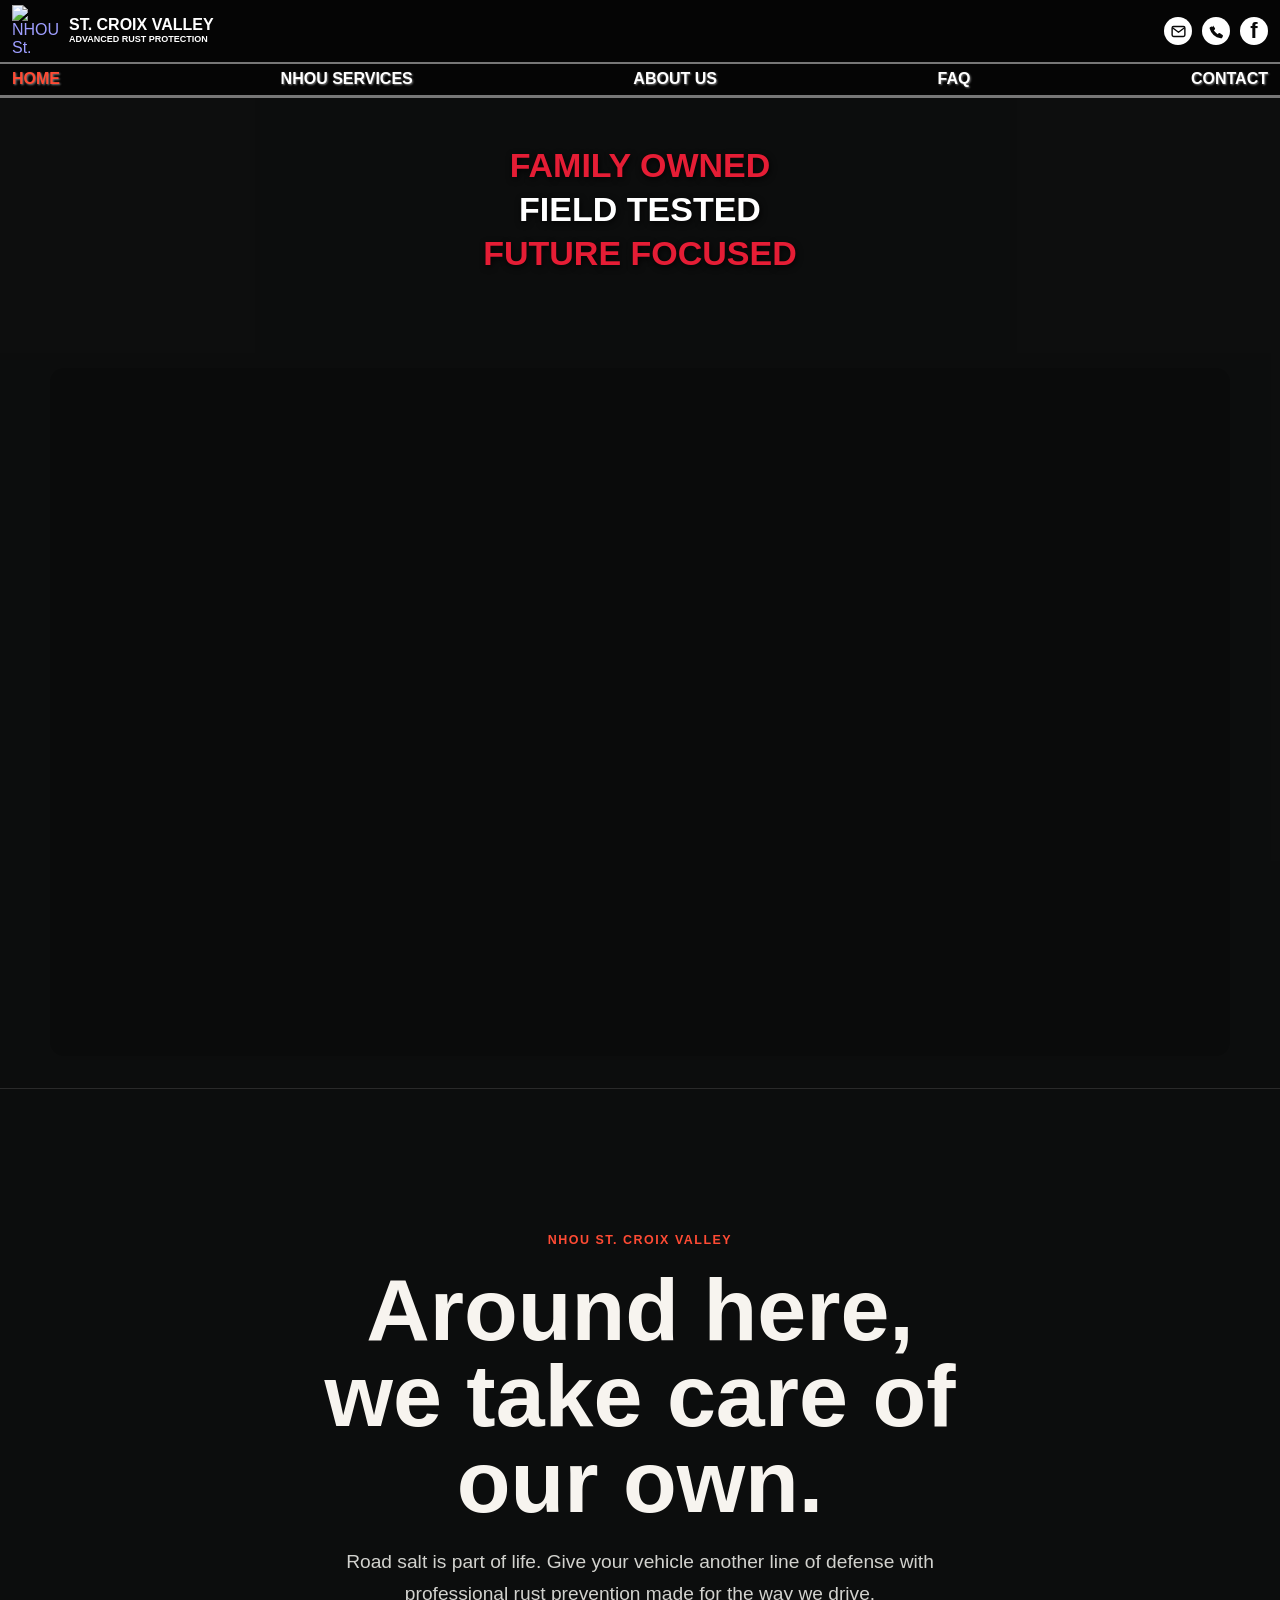
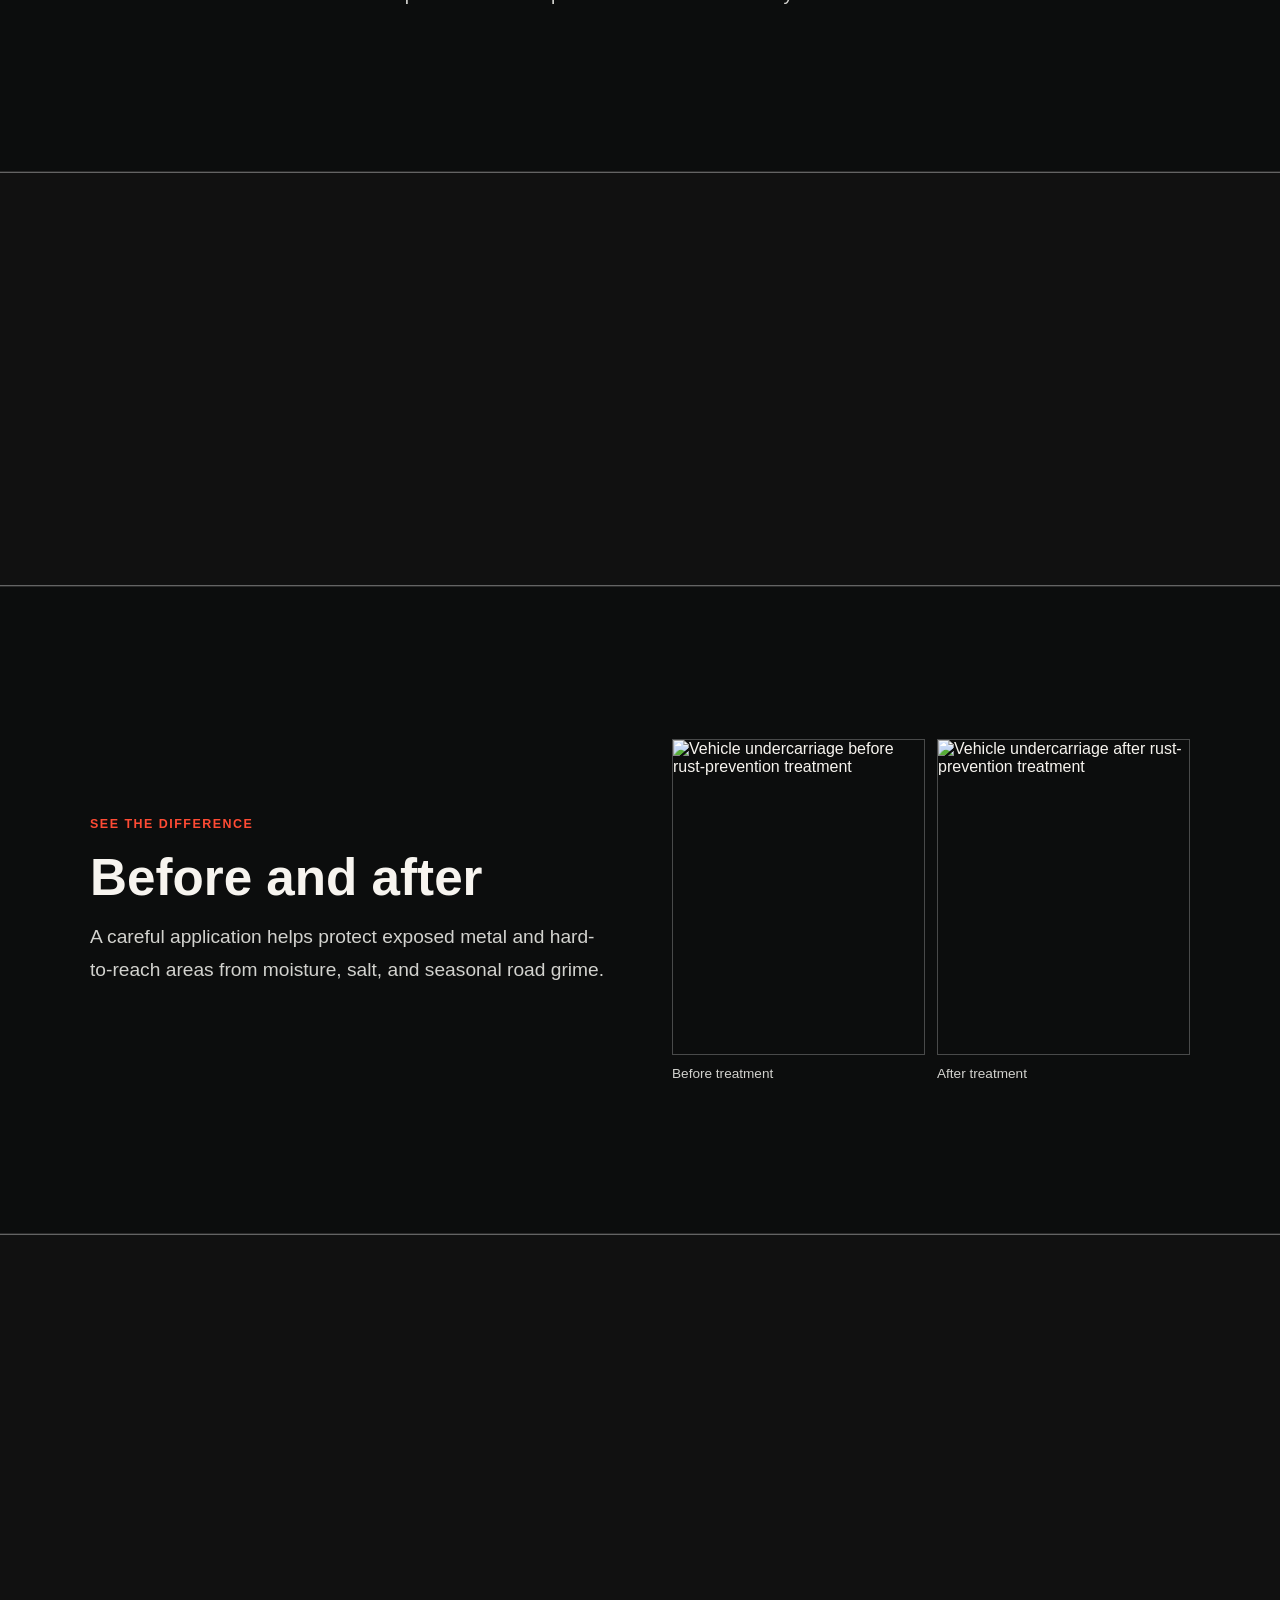
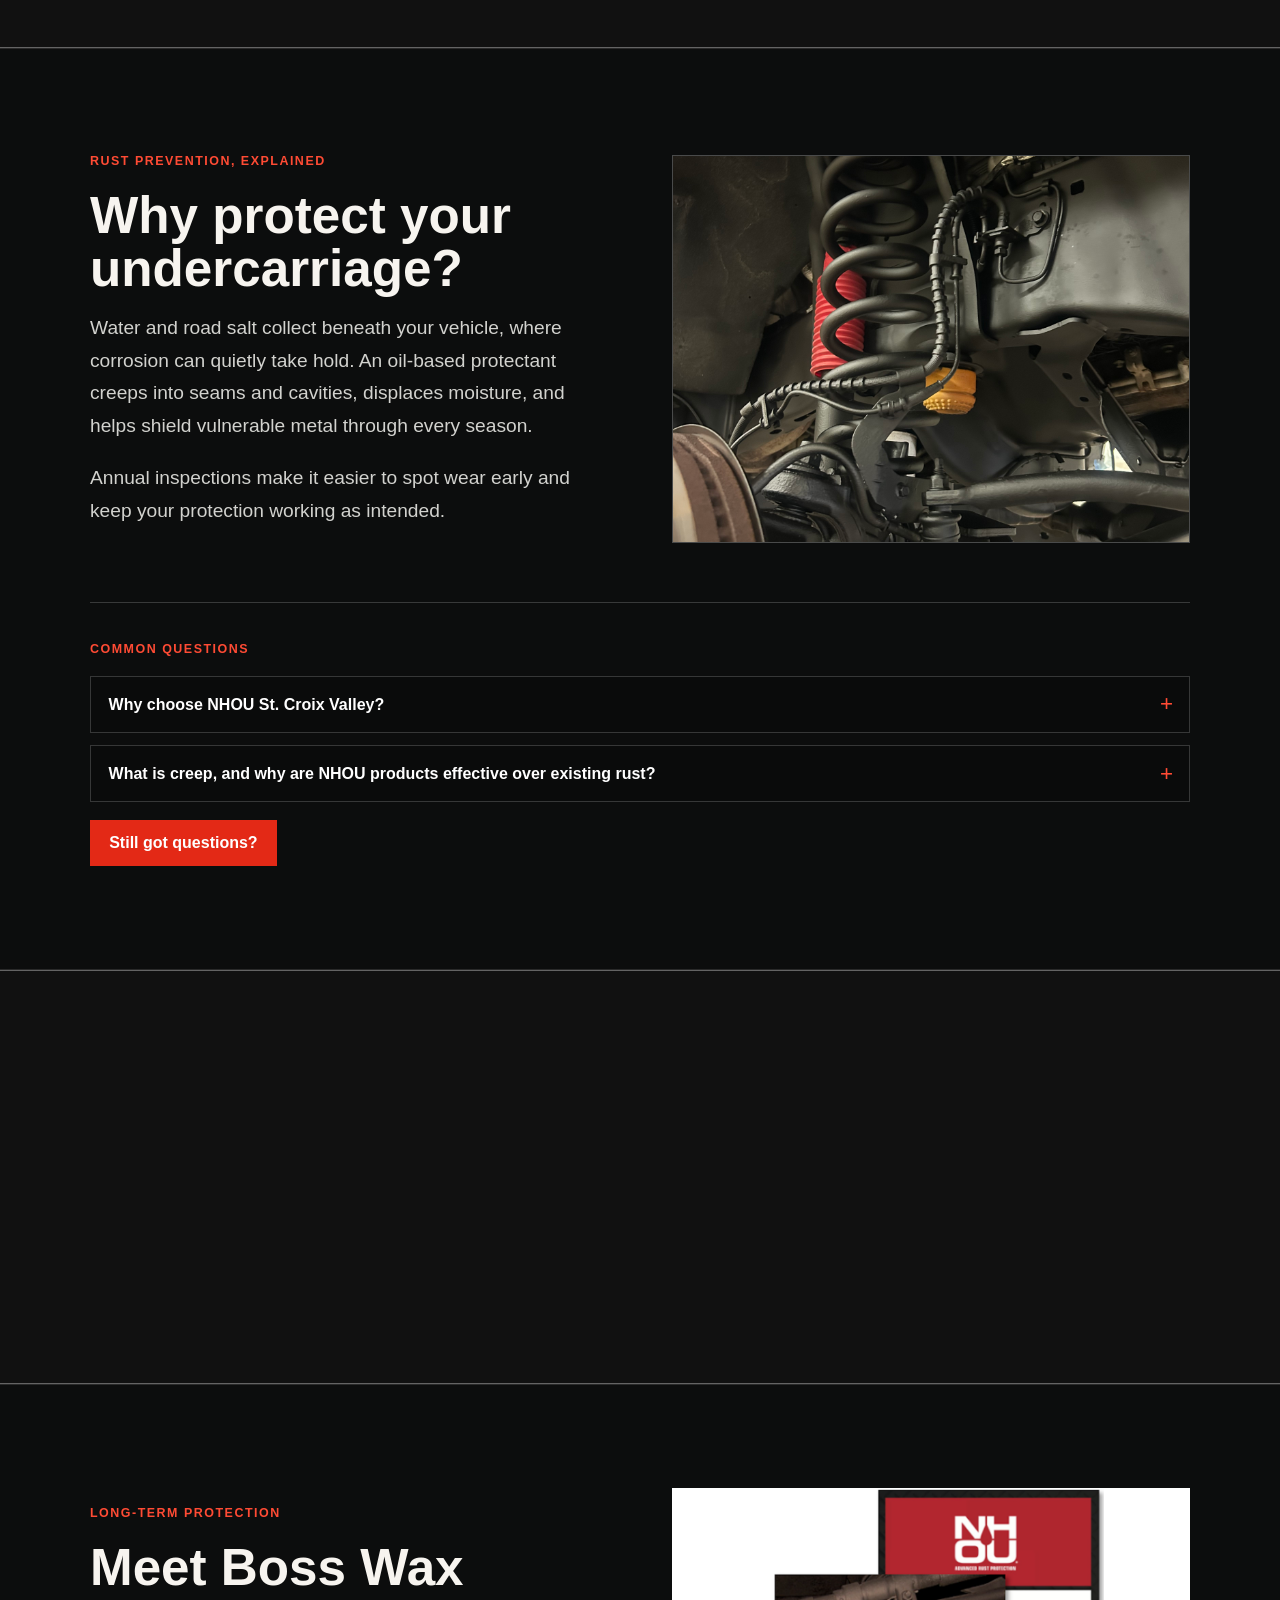
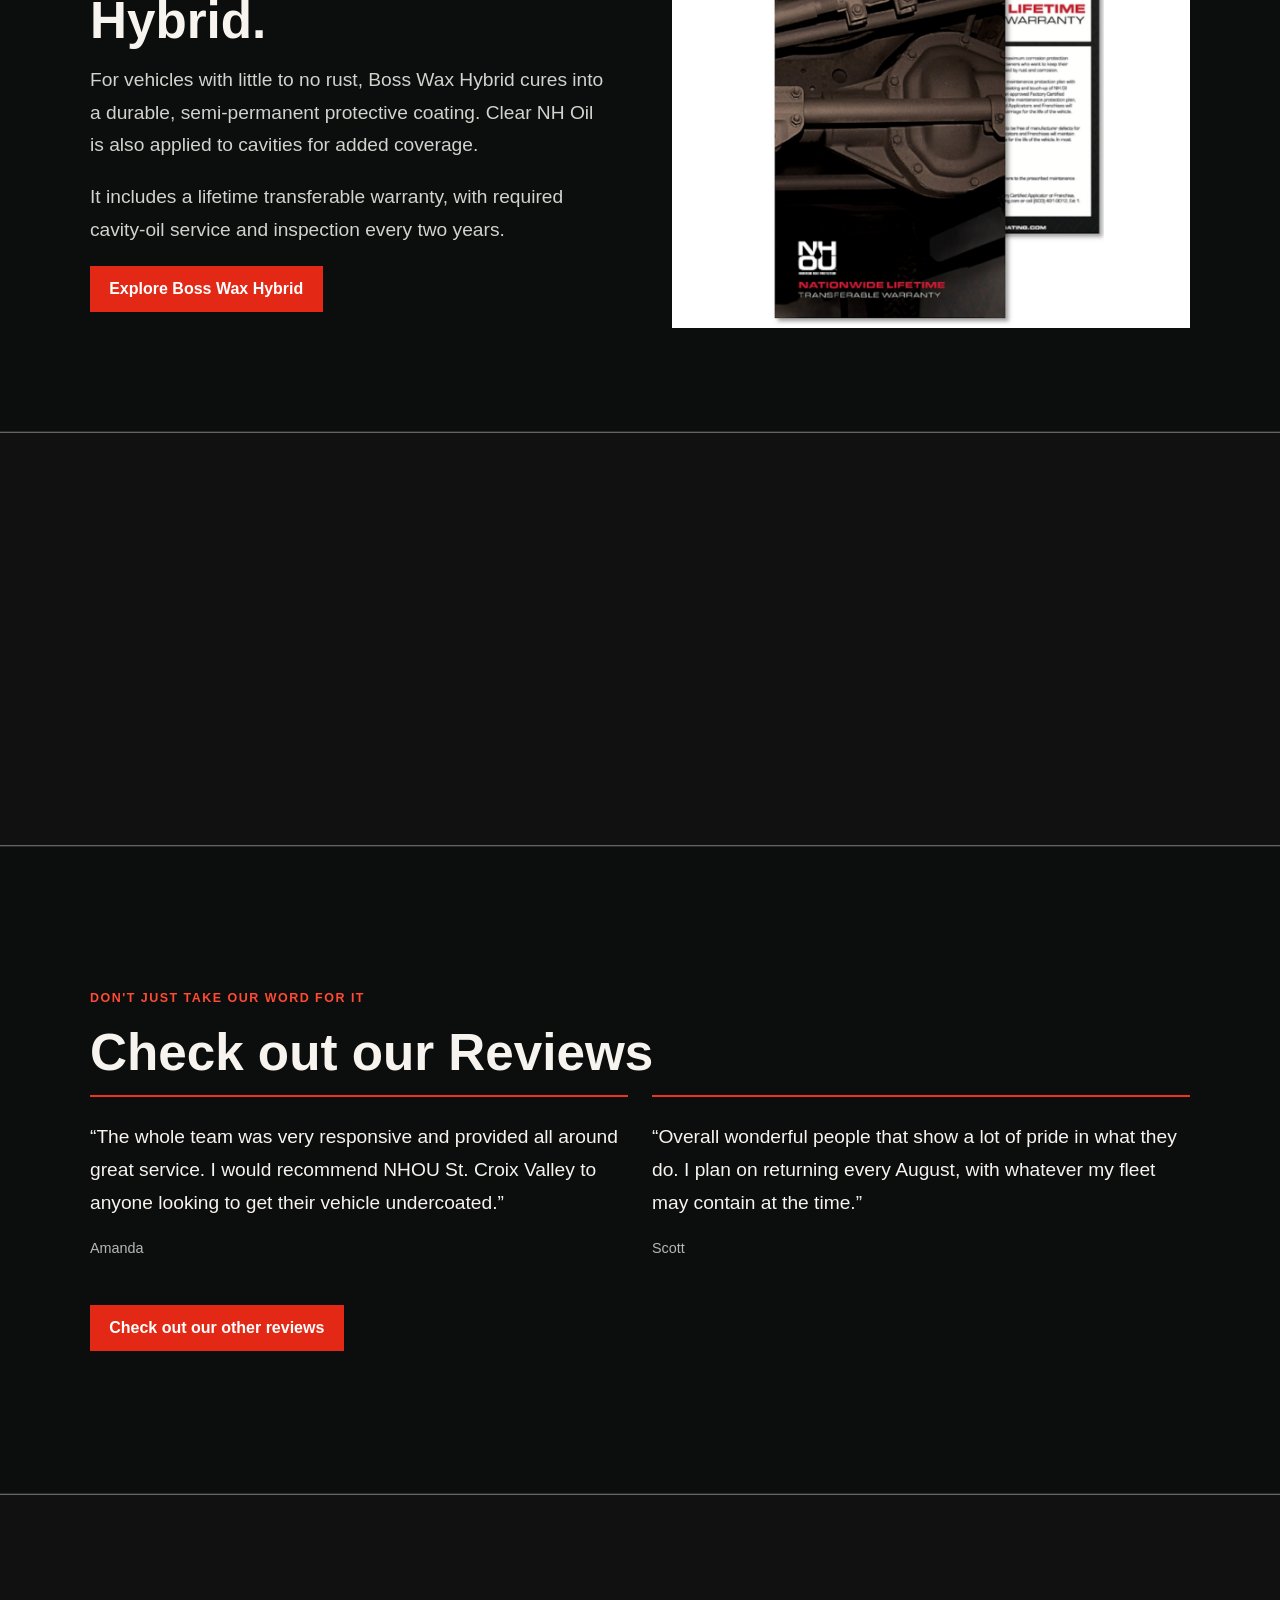
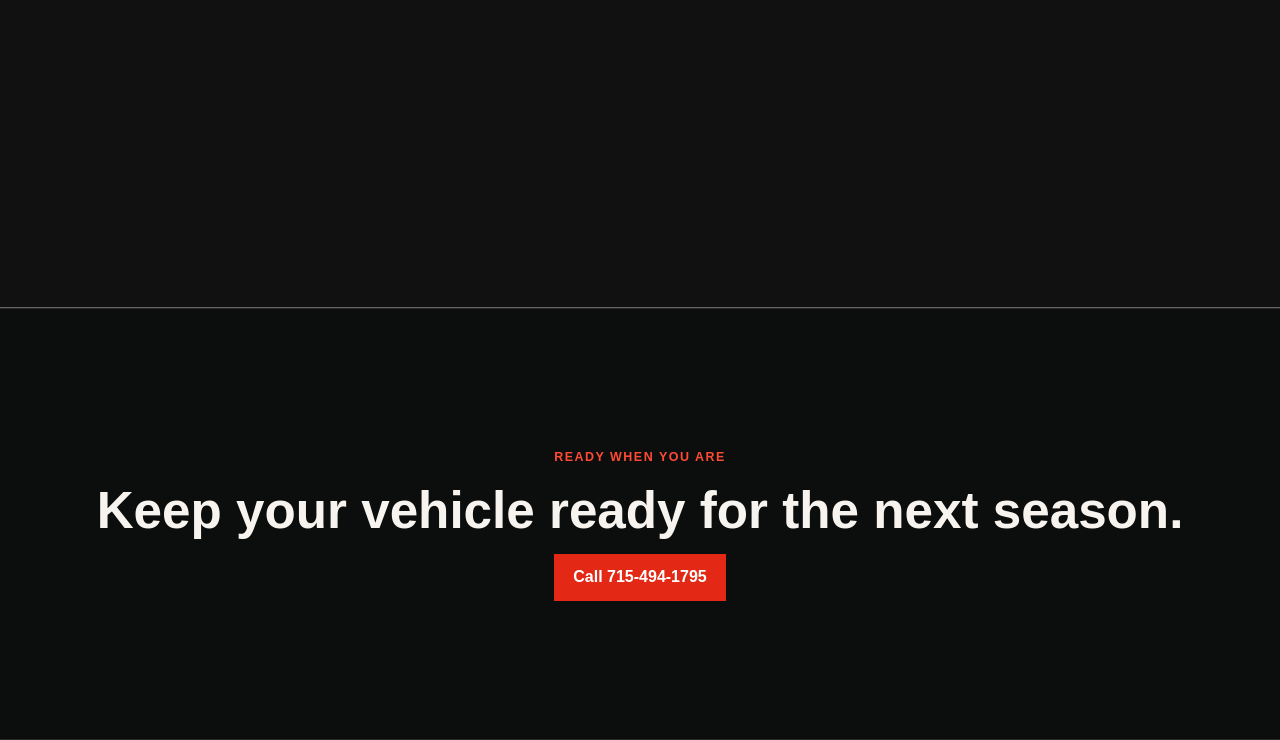
==== index.html @ d03a411c "Production Ready Still have updates to make but here we go" ====
<!DOCTYPE html>
<html lang="en" data-version="4">
    <head>
        <meta charset="UTF-8">
        <meta name="viewport" content="width=device-width, initial-scale=1.0">
        <title>NHOU St. Croix Valley</title>
        <link rel="icon" href="src/img/NHOU_LOGO_STCROIX.webp" type="image/webp">
        <link rel="stylesheet" href="style.css">
        <link rel="stylesheet" href="style2.css">
        <script defer>
            document.addEventListener("DOMContentLoaded", () => {
                const video = document.getElementById('background-video');
                if (video) video.playbackRate = 0.75;
            });
        </script>
    </head>

    <body>

        <div class="video-stage" aria-hidden="true">
            <video id="background-video" class="background-video" autoplay muted loop playsinline tabindex="-1" poster="../src/img/trucks.jpg">
                <source src="../video.mp4" type="video/mp4">
            </video>
        </div>

        <header class="site-header">
            <div class="brand-row">
                <a class="brand" href="index.html" aria-label="NHOU St. Croix Valley home">
                    <img src="src/img/NHOU_LOGO_STCROIX.webp" alt="NHOU St. Croix Valley Advanced Rust Protection">
                    <span class="brand-copy" aria-hidden="true">
                        <strong>St. Croix Valley</strong>
                        <small>Advanced Rust Protection</small>
                    </span>
                </a>
                <div class="social-links" aria-label="Contact and social links">
                    <a class="social-link" href="mailto:info@nhoustcroixvalley.com" aria-label="Email NHOU St. Croix Valley" title="Email">
                        <svg viewBox="0 0 24 24" aria-hidden="true"><rect x="3" y="5" width="18" height="14" rx="2"></rect><path d="m4 7 8 6 8-6"></path></svg>
                    </a>
                    <a class="social-link" href="tel:+17154941795" aria-label="Call NHOU St. Croix Valley" title="Call">
                        <svg viewBox="0 0 24 24" aria-hidden="true"><path d="M7.1 3.5 9.7 7a1.6 1.6 0 0 1-.1 2l-1.4 1.4a14.2 14.2 0 0 0 5.4 5.4l1.4-1.4a1.6 1.6 0 0 1 2-.1l3.5 2.6a1.6 1.6 0 0 1 .5 1.9l-.8 1.8a2 2 0 0 1-2.1 1.1A19.4 19.4 0 0 1 2.3 7.9a2 2 0 0 1 1.1-2.1l1.8-.8a1.6 1.6 0 0 1 1.9.5Z"></path></svg>
                    </a>
                    <a class="social-link social-link-facebook" href="https://www.facebook.com/NHOUStCroixValley" aria-label="NHOU St. Croix Valley on Facebook" title="Facebook" target="_blank" rel="noopener noreferrer">f</a>
                </div>
            </div>
            <nav class="main-nav" aria-label="Main navigation">
                <a href="index.html" aria-current="page">Home</a>
                <a href="services.html">NHOU Services</a>
                <a href="aboutUs.html">About Us</a>
                <a href="faq.html">FAQ</a>
                <a href="contact.html">Contact</a>
            </nav>
        </header>

        <main>
            <section class="hero" aria-label="NHOU St. Croix Valley rust protection">
                <h1><span>Family Owned</span><span>Field Tested</span><span>Future Focused</span></h1>
            </section>

            <section class="module intro">
                <div class="module-inner">
                    <p class="eyebrow">NHOU St. Croix Valley</p>
                    <h1>Around here,<br>we take care of our own.</h1>
                    <p>Road salt is part of life. Give your vehicle another line of defense with professional rust prevention made for the way we drive.</p>
                </div>
            </section>

            <section class="video-break" aria-label="Video break">
                <p>Protection that goes the distance.</p>
            </section>

            <section class="module">
                <div class="module-inner content-grid">
                    <div>
                        <p class="eyebrow">See the difference</p>
                        <h2>Before and after</h2>
                        <p>A careful application helps protect exposed metal and hard-to-reach areas from moisture, salt, and seasonal road grime.</p>
                    </div>
                    <div class="photo-pair">
                        <figure>
                            <img src="../src/img/before.jpeg" alt="Vehicle undercarriage before rust-prevention treatment">
                            <figcaption>Before treatment</figcaption>
                        </figure>
                        <figure>
                            <img src="../src/img/after.jpeg" alt="Vehicle undercarriage after rust-prevention treatment">
                            <figcaption>After treatment</figcaption>
                        </figure>
                    </div>
                </div>
            </section>

            <section class="video-break" aria-label="Video break">
                <p>Built for the roads we call home.</p>
            </section>

            <section class="module">
                <div class="module-inner content-grid">
                    <div>
                        <p class="eyebrow">Rust prevention, explained</p>
                        <h2>Why protect your undercarriage?</h2>
                        <p>Water and road salt collect beneath your vehicle, where corrosion can quietly take hold. An oil-based protectant creeps into seams and cavities, displaces moisture, and helps shield vulnerable metal through every season.</p>
                        <p>Annual inspections make it easier to spot wear early and keep your protection working as intended.</p>
                    </div>
                    <img class="feature-photo" src="Photo Tests/WhyProtect.jpeg" alt="Truck ready for winter road conditions">
                </div>
                <div class="module-inner quick-faq">
                    <p class="eyebrow">Common questions</p>
                    <details>
                        <summary>Why choose NHOU St. Croix Valley?</summary>
                        <div class="quick-faq-answer">
                            <p><strong>We're part of NHOU, not just a local applicator.</strong> Customer feedback and lessons from applying NHOU products year after year help improve the formulas, application methods, and customer experience.</p>
                            <p><strong>We're family-owned and locally rooted.</strong> Our customers are our neighbors and friends, and we take pride in every job.</p>
                            <p><strong>We take time to get to know you and your vehicle.</strong> Rust protection isn't one-size-fits-all. We'll help you choose services that fit your vehicle, protection goals, and budget.</p>
                            <p><strong>NHOU has built a loyal following worldwide.</strong> We share practical rust-protection information backed by years of real-world experience and work to improve every year.</p>
                            <p><strong>We do it right.</strong> We prep the vehicle, choose the right formulas, reach deep inside the frame, treat hidden cavities and inner panels, and protect vulnerable areas under the hood—not just the parts you can see.</p>
                        </div>
                    </details>
                    <details>
                        <summary>What is creep, and why are NHOU products effective over existing rust?</summary>
                        <div class="quick-faq-answer">
                            <p><strong>Creep</strong> is a product's ability to move across metal after application. Like a drop of oil spreading across paper, it helps the product travel beyond where it was sprayed and reach seams, folds, and other hard-to-access areas.</p>
                            <p><strong>Wicking ability</strong> describes how NH Oil, while soft and active, can migrate into surface rust, displace moisture, and block oxygen from reaching the metal. This movement is especially important on rustier vehicles. Softer products offer more creep and self-healing; harder, more durable coatings move less once applied and depend more on complete initial coverage. We assess each vehicle to match the product to its condition.</p>
                        </div>
                    </details>
                    <a class="contact-link" href="faq.html">Still got questions?</a>
                </div>
            </section>

            <section class="video-break" aria-label="Video break">
                <p>Protection that goes the distance.</p>
            </section>

            <section class="module">
                <div class="module-inner content-grid">
                    <div>
                        <p class="eyebrow">Long-term protection</p>
                        <h2>Meet Boss Wax Hybrid.</h2>
                        <p>For vehicles with little to no rust, Boss Wax Hybrid cures into a durable, semi-permanent protective coating. Clear NH Oil is also applied to cavities for added coverage.</p>
                        <p>It includes a lifetime transferable warranty, with required cavity-oil service and inspection every two years.</p>
                        <a class="contact-link" href="services.html">Explore Boss Wax Hybrid</a>
                    </div>
                    <img class="feature-photo warranty-photo" src="src/img/warranty-overview.webp" alt="NHOU nationwide lifetime transferable warranty for rust protection">
                </div>
            </section>

            <section class="video-break" aria-label="Video break">
                <p>A little prevention goes a long way.</p>
            </section>

            <section class="module">
                <div class="module-inner">
                    <p class="eyebrow">Don't just take our word for it</p>
                    <h2>Check out our Reviews</h2>
                    <div class="review-list">
                        <blockquote>
                            <p>“The whole team was very responsive and provided all around great service. I would recommend NHOU St. Croix Valley to anyone looking to get their vehicle undercoated.”</p>
                            <cite>Amanda</cite>
                        </blockquote>
                        <blockquote>
                            <p>“Overall wonderful people that show a lot of pride in what they do. I plan on returning every August, with whatever my fleet may contain at the time.”</p>
                            <cite>Scott</cite>
                        </blockquote>
                        <a class="contact-link review-link" target="_blank" rel="noopener noreferrer" href="https://www.google.com/maps/place/NHOU+St.+Croix+Valley+Rust+Proofing+%26+Undercoating/@45.4033074,-92.625709,17z/data=!4m8!3m7!1s0x23f0cd1d31a7ec5d:0xe92fe2e151400ae!8m2!3d45.4033074!4d-92.625709!9m1!1b1!16s%2Fg%2F11kq3s8_pc?entry=ttu&g_ep=EgoyMDI2MTEwMy4wIKXMDSoASAFQAw%3D%3D">Check out our other reviews</a>
                    </div>
                </div>
            </section>

            <section class="video-break" aria-label="Video break">
                <p>Protection that goes the distance.</p>
            </section>

            <section class="module closing">
                <div class="module-inner">
                    <p class="eyebrow">Ready when you are</p>
                    <h2>Keep your vehicle ready for the next season.</h2>
                    <a class="contact-link" href="tel:+17154941795">Call 715-494-1795</a>
                </div>
            </section>
        </main>
    </body>
</html>
---- style.css ----
/*
SETUP
*/

/*package fonts*/


body{
    width:100%;
    min-height: 100vh;
    margin: 0;
    padding: 0;
    overflow-x: hidden;
    box-sizing: border-box;
}

*, *::before, *::after {
    box-sizing: inherit;
}

/*Content Area*/
#content-pusher{
    padding:25px;
    padding-top: 70px;
    min-width: 0;

}

/*
END SETUP
*/


/* Homepage */
.site-header {
    position: relative;
    z-index: 1;
    color: #fff;
    background: #050505;
    border-bottom: 3px solid #777;
}

.brand-row {
    min-height: 64px;
    display: flex;
    align-items: center;
    justify-content: space-between;
    gap: 16px;
    padding: 5px 12px;
    border-bottom: 2px solid #777;
}

.brand {
    display: inline-flex;
    align-items: center;
    gap: 5px;
    min-width: 0;
    text-decoration: none;
}

.brand img {
    display: block;
    width: 52px;
    height: 52px;
    object-fit: contain;
    object-position: left center;
}

.brand-copy {
    display: grid;
    gap: 1px;
    color: #fff;
    font-family: Verdana, Geneva, sans-serif;
    line-height: 1.05;
    text-transform: uppercase;
}

.brand-copy strong {
    font-size: 16px;
    font-weight: 800;
}

.brand-copy small {
    font-size: 9px;
    font-weight: 700;
}

.social-links {
    display: flex;
    flex: 0 0 auto;
    align-items: center;
    gap: 10px;
}

.social-link {
    display: grid;
    width: 28px;
    height: 28px;
    place-items: center;
    color: #090909;
    background: #fff;
    border-radius: 50%;
    text-decoration: none;
    transition: transform 150ms ease, background-color 150ms ease;
}

.social-link:hover,
.social-link:focus-visible {
    transform: translateY(-2px);
    background: #e51d35;
}

.social-link svg {
    width: 17px;
    height: 17px;
    fill: none;
    stroke: currentColor;
    stroke-linecap: round;
    stroke-linejoin: round;
    stroke-width: 2;
}

.social-link:nth-child(2) svg {
    fill: currentColor;
    stroke: none;
}

.social-link-facebook {
    font-family: Arial, sans-serif;
    font-size: 22px;
    font-weight: 800;
    line-height: 1;
}

.main-nav {
    display: flex;
    min-height: 31px;
    align-items: center;
    justify-content: space-between;
    gap: 12px;
    padding: 3px 12px 4px;
}

.main-nav a {
    color: #fff;
    font-family: Verdana, Geneva, sans-serif;
    font-size: clamp(12px, 2.5vw, 16px);
    font-weight: 700;
    line-height: 1.2;
    text-decoration: none;
    text-transform: uppercase;
    text-shadow: 1px 1px 2px #777;
    white-space: nowrap;
}

.main-nav a[aria-current="page"] {
    color: #ff4b34;
    font-weight: 800;
}

.main-nav a:hover,
.main-nav a:focus-visible {
    color: #e51d35;
}

.hero {
    position: relative;
    isolation: isolate;
    display: grid;
    align-content: start;
    min-height: clamp(680px, 110svh, 1100px);
    overflow: hidden;
    padding: clamp(2rem, 5vh, 3.5rem) 16px;
    background: rgba(13, 14, 14, 0.96);
}

.hero::before {
    position: absolute;
    z-index: 0;
    inset: clamp(190px, 30vh, 300px) max(1rem, calc((100vw - 1180px) / 2)) clamp(1rem, 3vw, 2rem);
    border-radius: 14px;
    background-image: linear-gradient(rgba(0, 0, 0, 0.18), rgba(0, 0, 0, 0.18)), url("Photo Tests/somephotosnhou/USETHISE.jpeg");
    background-position: center;
    background-size: cover;
    content: "";
}

.hero h1 {
    position: relative;
    z-index: 1;
    display: grid;
    margin: 0;
    color: #e51d35;
    font-family: Verdana, Geneva, sans-serif;
    font-size: clamp(24px, 4.6vw, 34px);
    font-weight: 800;
    line-height: 1.3;
    text-align: center;
    text-shadow: 1px 2px 6px rgba(0, 0, 0, 0.85);
    text-transform: uppercase;
}

.hero h1 span:nth-child(2) {
    color: #fff;
}

@media (max-width: 420px) {
    .brand-row {
        min-height: 58px;
        padding-inline: 8px;
    }

    .brand img {
        width: 46px;
        height: 46px;
    }

    .brand-copy strong {
        font-size: 13px;
    }

    .brand-copy small {
        font-size: 7px;
    }

    .social-links {
        gap: 6px;
    }

    .social-link {
        width: 25px;
        height: 25px;
    }

    .main-nav {
        gap: 6px;
        padding-inline: 8px;
    }

    .main-nav a {
        font-size: 11px;
    }

    .hero {
        min-height: clamp(560px, 82svh, 820px);
    }

    .hero::before {
        inset-block-start: clamp(180px, 28vh, 240px);
    }
}

/*
MODULES
*/

/*Module setup*/

/*Begin Modules*/

/*
END MODULES
*/
---- style2.css ----
:root {
    color-scheme: dark;
    font-family: "Trebuchet MS", sans-serif;
    background: #111;
    color: #f7f4ef;
    font-synthesis: none;
}

* {
    box-sizing: border-box;
}

html {
    scroll-behavior: smooth;
    margin: 0;
    padding: 0;
    width: 100%;
}

body {
    margin: 0;
    padding: 0;
    width: 100%;
    min-width: 320px;
    overflow-x: hidden;
    background: #111;
}

.video-stage {
    position: sticky;
    top: 0;
    z-index: 0;
    height: 100vh;
    height: 100svh;
    margin-bottom: -100vh;
    overflow: hidden;
    pointer-events: none;
}

.background-video {
    width: 100%;
    height: 100%;
    object-fit: cover;
    object-position: center;
}

body > main:not(.menu-content) {
    position: relative;
    z-index: 1;
}

.module {
    min-height: 72vh;
    display: grid;
    align-items: center;
    padding: clamp(3rem, 8vw, 7rem) max(6vw, calc((100vw - 1100px) / 2));
    background: rgba(13, 14, 14, 0.96);
    border-block: 1px solid rgba(255, 255, 255, 0.12);
}

.module-inner {
    width: min(100%, 1100px);
    margin-inline: auto;
}

.intro {
    min-height: 76vh;
    text-align: center;
}

.intro .module-inner {
    max-width: 760px;
}

.eyebrow {
    margin: 0 0 1rem;
    color: #ff4b34;
    font-size: 0.78rem;
    font-weight: 700;
    text-transform: uppercase;
    letter-spacing: 0.12em;
}

h1, h2, p {
    margin-top: 0;
}

h1 {
    margin-bottom: 1.25rem;
    font-size: clamp(2.5rem, 7vw, 5.5rem);
    line-height: 0.98;
}

h2 {
    margin-bottom: 1rem;
    font-size: clamp(1.8rem, 4vw, 3.25rem);
    line-height: 1.05;
}

p {
    max-width: 62ch;
    color: #d2d2ce;
    font-size: clamp(1rem, 1.5vw, 1.2rem);
    line-height: 1.7;
}

.intro p {
    margin-inline: auto;
}

.content-grid {
    display: grid;
    grid-template-columns: repeat(2, minmax(0, 1fr));
    align-items: center;
    gap: clamp(1.5rem, 5vw, 4rem);
}

.quick-faq {
    display: grid;
    gap: 0.75rem;
    margin-top: clamp(2rem, 5vw, 3.5rem);
    padding-top: clamp(1.5rem, 3vw, 2.25rem);
    border-top: 1px solid rgba(255, 255, 255, 0.18);
}

.quick-faq .eyebrow {
    margin-bottom: 0.2rem;
}

.quick-faq details {
    border: 1px solid rgba(255, 255, 255, 0.18);
    background: rgba(0, 0, 0, 0.18);
}

.quick-faq summary {
    position: relative;
    padding: 1rem 3rem 1rem 1.1rem;
    color: #fff;
    cursor: pointer;
    font-weight: 700;
    line-height: 1.45;
    list-style: none;
}

.quick-faq summary::-webkit-details-marker {
    display: none;
}

.quick-faq summary::after {
    position: absolute;
    top: 50%;
    right: 1rem;
    color: #ff4b34;
    content: "+";
    font-size: 1.4rem;
    font-weight: 400;
    transform: translateY(-50%);
}

.quick-faq details[open] summary::after {
    content: "−";
}

.quick-faq summary:hover,
.quick-faq summary:focus-visible {
    background: rgba(255, 255, 255, 0.04);
}

.quick-faq summary:focus-visible,
.quick-faq .contact-link:focus-visible {
    outline: 2px solid #ff7162;
    outline-offset: 3px;
}

.quick-faq-answer {
    padding: 0.15rem 1.1rem 0.75rem;
    border-top: 1px solid rgba(255, 255, 255, 0.12);
}

.quick-faq-answer p {
    margin: 0.9rem 0;
    font-size: 0.98rem;
}

.quick-faq-answer strong {
    color: #fff;
}

.quick-faq .contact-link {
    justify-self: start;
    margin-top: 0.35rem;
}

.photo-pair {
    display: grid;
    grid-template-columns: repeat(2, minmax(0, 1fr));
    gap: 0.75rem;
}

figure {
    min-width: 0;
    margin: 0;
}

figure img {
    display: block;
    width: 100%;
    aspect-ratio: 4 / 5;
    object-fit: cover;
    border: 1px solid rgba(255, 255, 255, 0.25);
}

figcaption {
    padding-top: 0.65rem;
    color: #d2d2ce;
    font-size: 0.85rem;
}

.feature-photo {
    display: block;
    width: 100%;
    max-height: 440px;
    aspect-ratio: 4 / 3;
    object-fit: cover;
    border: 1px solid rgba(255, 255, 255, 0.25);
}

.warranty-photo {
    aspect-ratio: 4 / 5;
    background: #fff;
    object-fit: contain;
}

.video-break {
    min-height: 46vh;
    display: grid;
    place-items: center;
    padding: 2.5rem 1.5rem;
    background: rgba(232, 28, 8, 0.72);
    border-block: 1px solid rgba(255, 255, 255, 0.35);
    text-align: center;
}

.video-break p {
    margin: 0;
    color: #fff;
    font-size: clamp(1.5rem, 4vw, 3rem);
    font-weight: 700;
}

.review-list {
    display: grid;
    grid-template-columns: repeat(2, minmax(0, 1fr));
    gap: 1.5rem;
}

.review-link {
    grid-column: 1 / -1;
    justify-self: start;
}

blockquote {
    margin: 0;
    padding: 1.5rem 0;
    border-top: 2px solid #ed321d;
}

blockquote p {
    color: #f7f4ef;
}

cite {
    color: #b7b8b5;
    font-size: 0.9rem;
    font-style: normal;
}

.closing {
    min-height: 48vh;
    text-align: center;
}

.closing .module-inner {
    display: grid;
    justify-items: center;
}

.contact-link {
    display: inline-block;
    padding: 0.9rem 1.2rem;
    color: #fff;
    background: #e32916;
    font-weight: 700;
    text-decoration: none;
}

.contact-link:hover,
.contact-link:focus-visible {
    background: #bd1e10;
}

html[data-version="2"] .video-break,
html[data-version="4"] .video-break {
    background: transparent;
}

html[data-version="3"] .video-break p,
html[data-version="4"] .video-break p {
    visibility: hidden;
}

html[data-version="5"] .module {
    background: #0d0e0e;
}

html[data-version="6"] .video-break {
    min-height: 74vh;
    background: transparent;
}

html[data-version="6"] .video-break p {
    display: none;
}

.test-menu {
    min-height: 100vh;
    background: #111;
}

.menu-content {
    width: min(100% - 2.5rem, 820px);
    margin: 0 auto;
    padding: clamp(4rem, 12vh, 8rem) 0;
}

.menu-content h1 {
    max-width: 12ch;
}

.menu-intro {
    margin-bottom: 2.5rem;
}

.menu-content nav {
    border-top: 1px solid #555;
}

.menu-content nav a {
    display: grid;
    grid-template-columns: 3rem 1fr auto;
    gap: 1rem;
    align-items: center;
    padding: 1.25rem 0;
    border-bottom: 1px solid #555;
    color: #f7f4ef;
    font-size: 1.05rem;
    text-decoration: none;
}

.menu-content nav a span:first-child {
    color: #ff4b34;
    font-size: 0.85rem;
    font-weight: 700;
}

.menu-content nav a span:last-child {
    color: #ff4b34;
}

.menu-content nav a:hover span:nth-child(2),
.menu-content nav a:focus-visible span:nth-child(2) {
    text-decoration: underline;
    text-underline-offset: 0.25em;
}

.back-link {
    display: inline-block;
    margin-top: 2rem;
    color: #d2d2ce;
}

@media (max-width: 700px) {
    .module {
        min-height: 78vh;
        padding: 4rem 1.25rem;
    }

    .intro {
        min-height: 70vh;
    }

    .content-grid,
    .review-list {
        grid-template-columns: 1fr;
    }

    .content-grid .feature-photo {
        grid-row: 1;
    }

    .photo-pair {
        gap: 0.5rem;
    }

    .video-break {
        min-height: 38vh;
    }

    .menu-content nav a {
        grid-template-columns: 2.25rem 1fr auto;
        gap: 0.65rem;
        font-size: 0.98rem;
    }

    html[data-version="6"] .video-break {
        min-height: 62vh;
    }
}

@media (prefers-reduced-motion: reduce) {
    html {
        scroll-behavior: auto;
    }
}
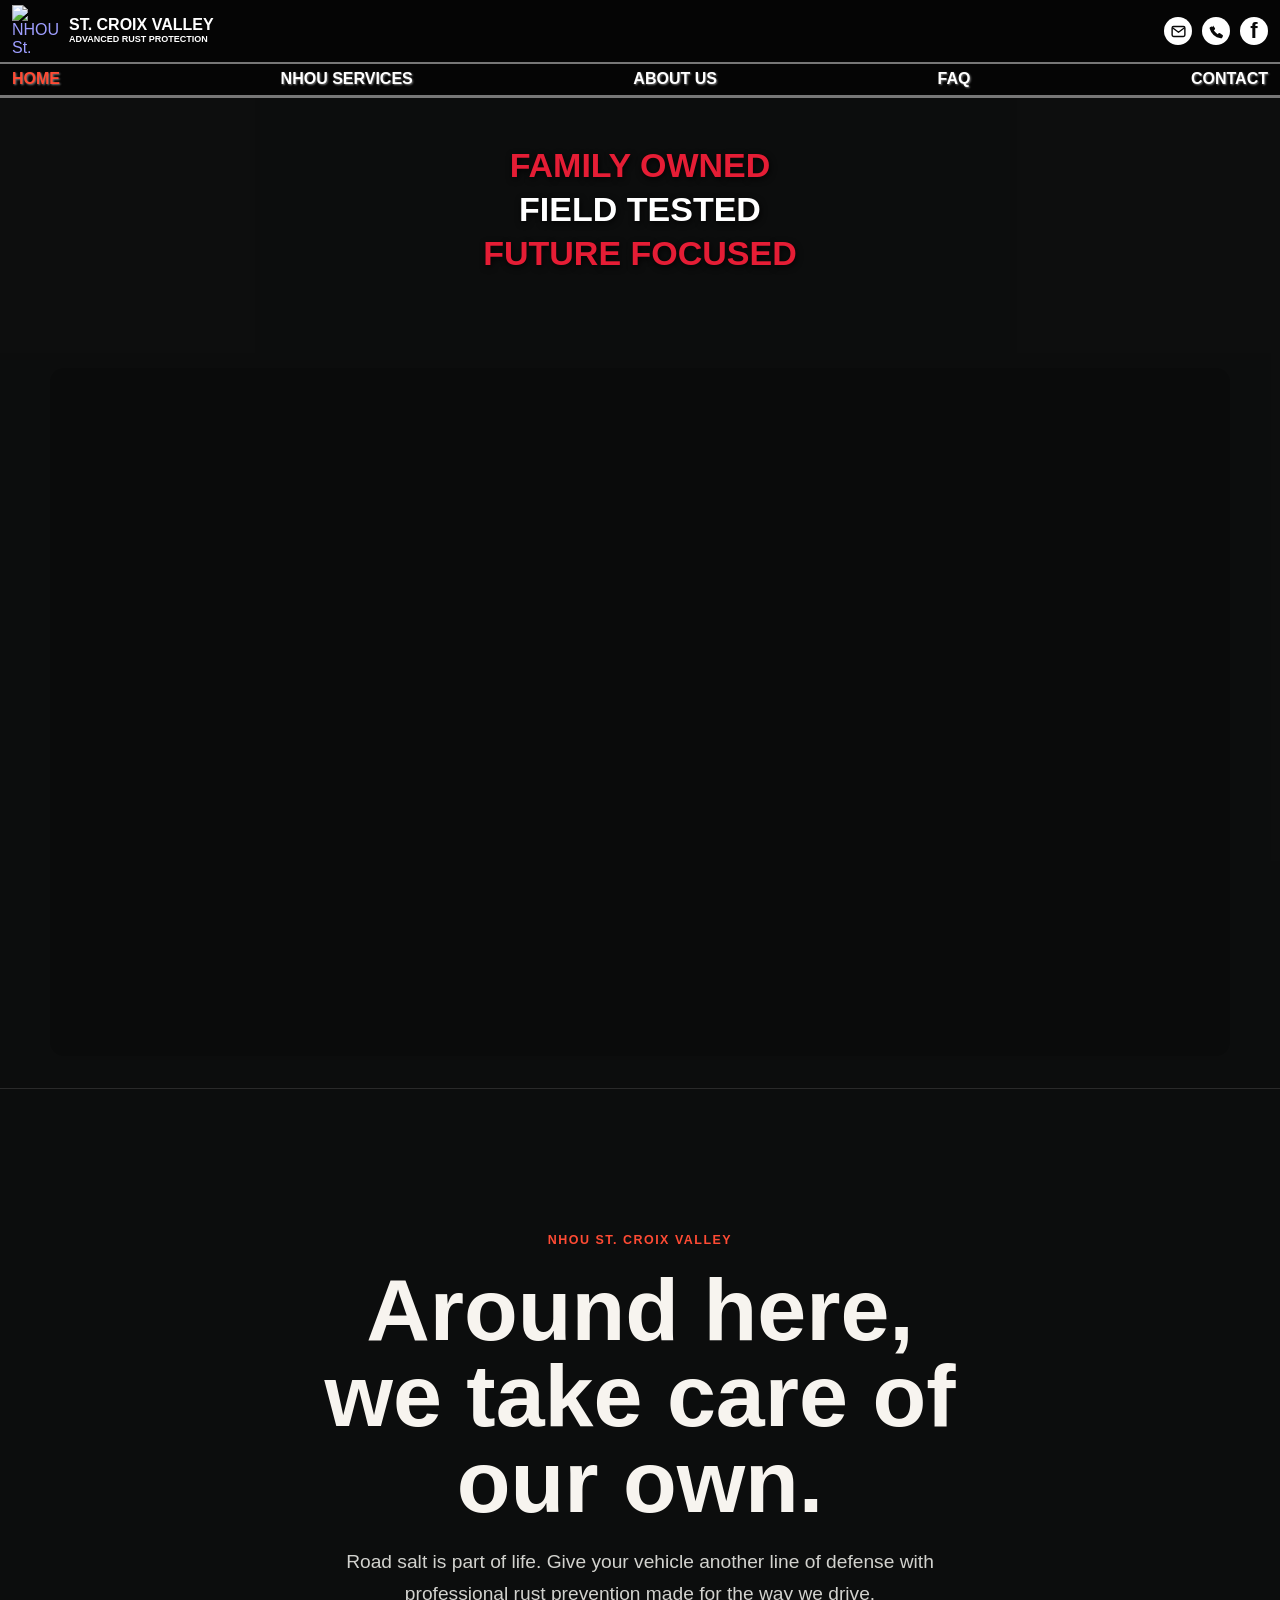
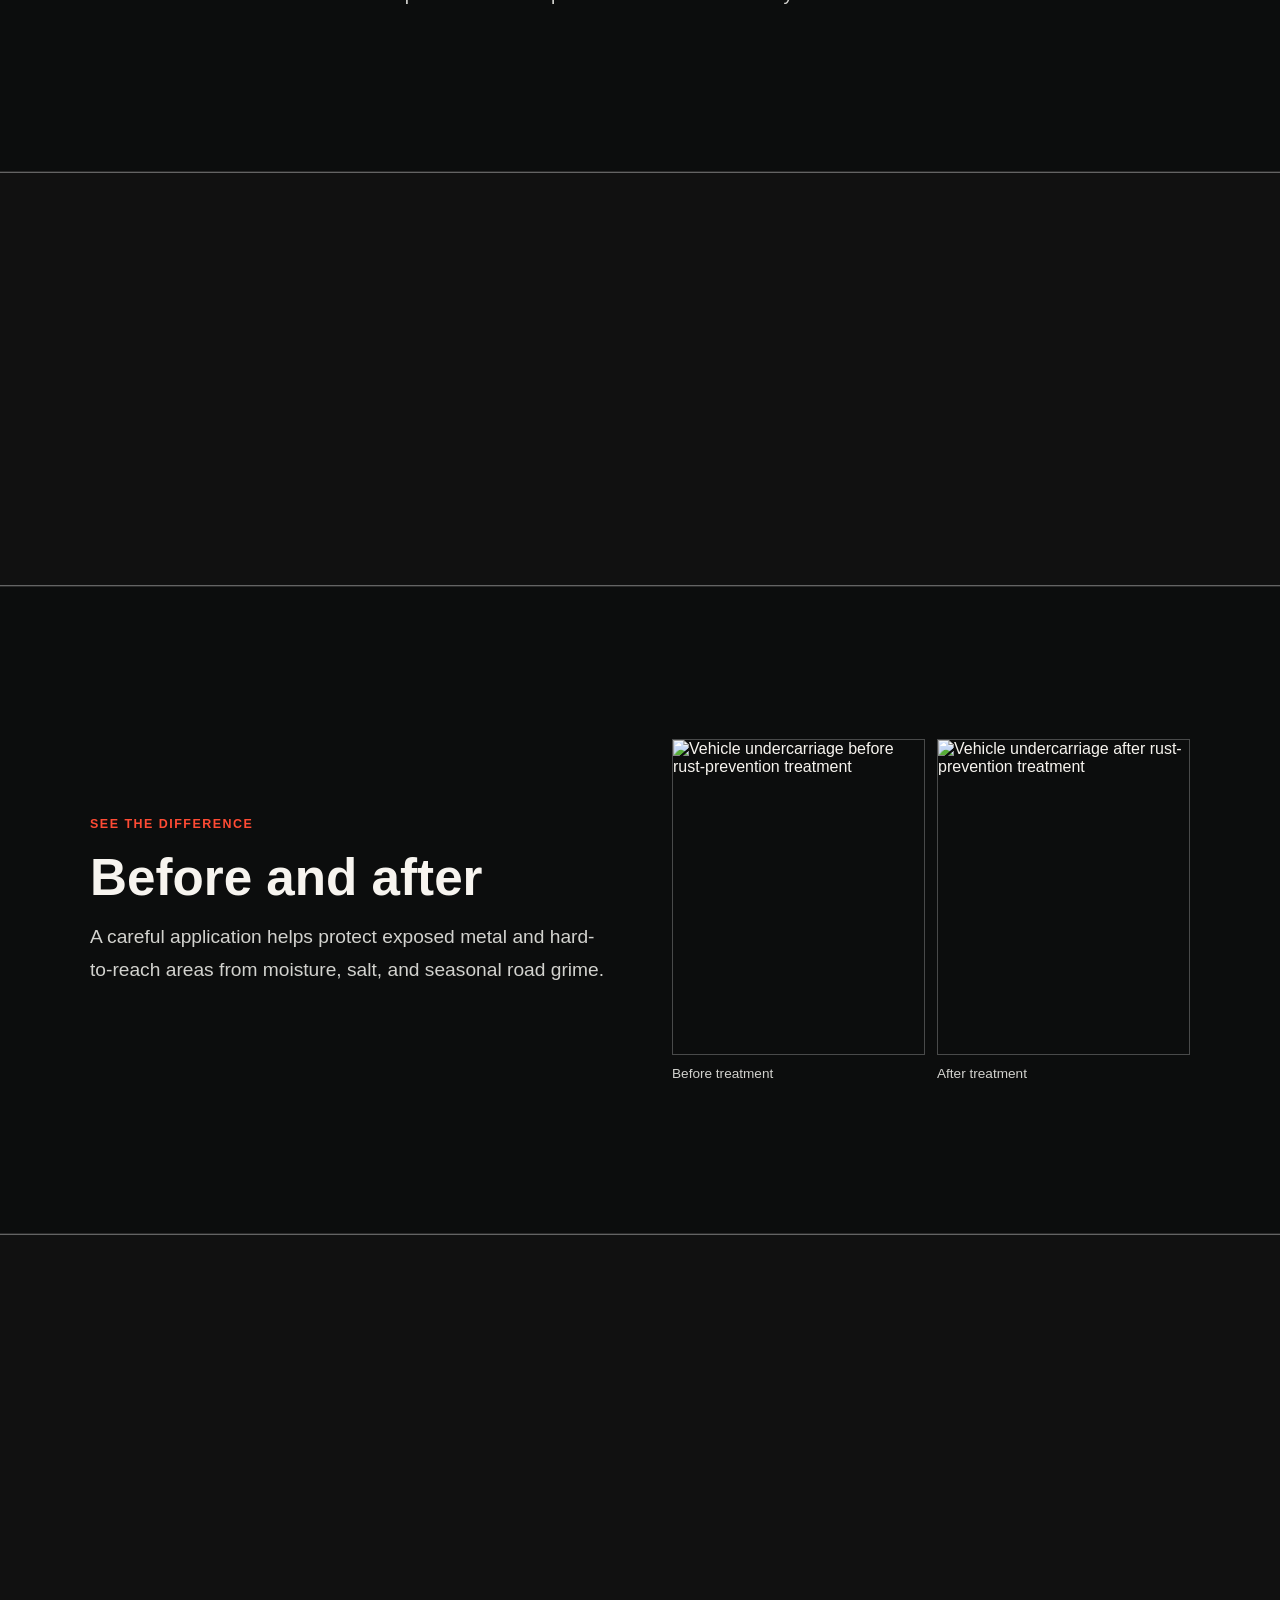
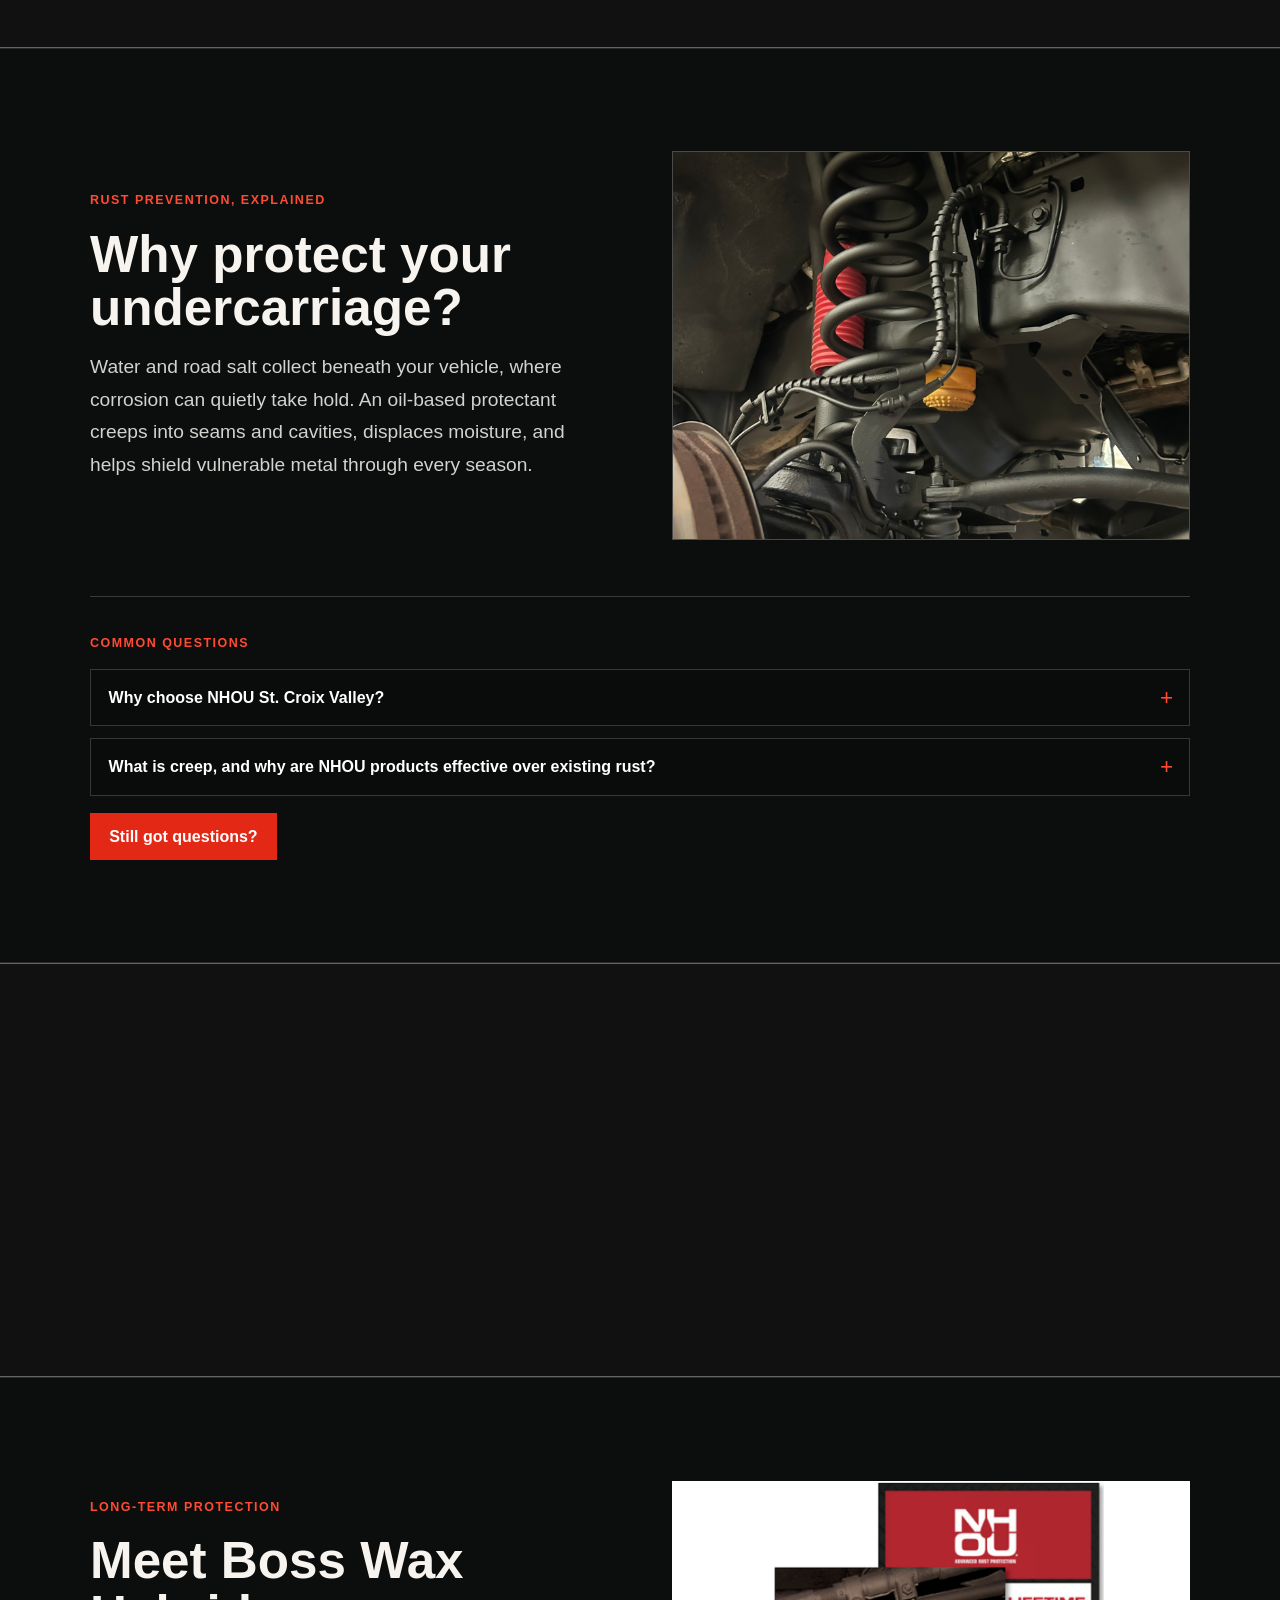
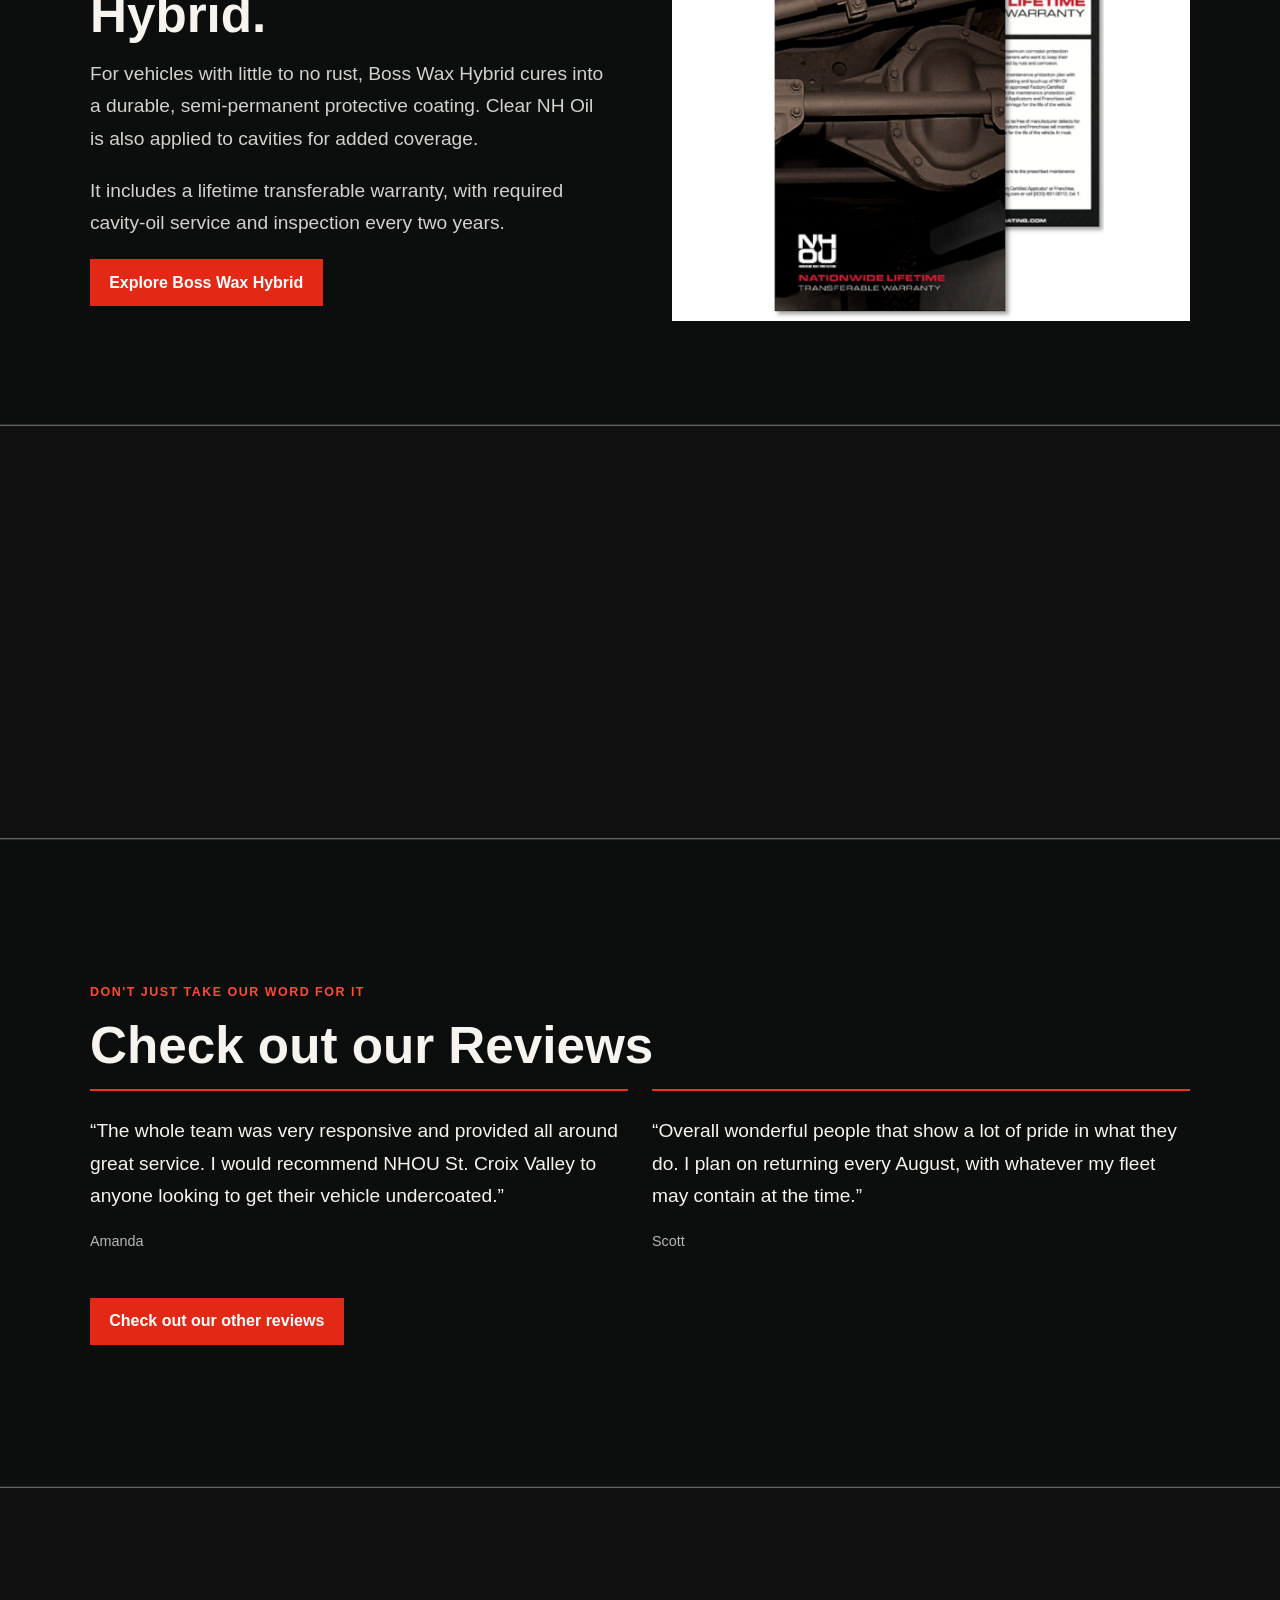
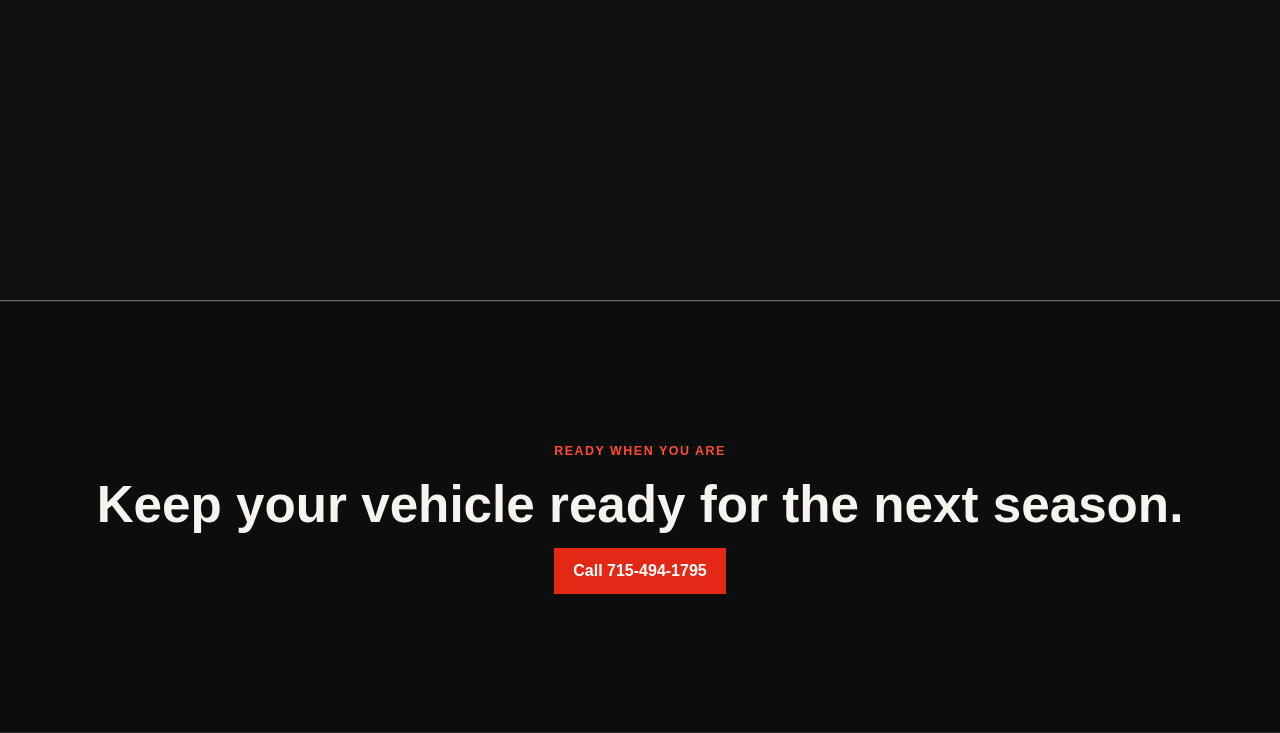
==== commit ac4146c6: "Update index.html" ====
--- a/index.html
+++ b/index.html
@@ -18,15 +18,15 @@
     <body>
 
         <div class="video-stage" aria-hidden="true">
-            <video id="background-video" class="background-video" autoplay muted loop playsinline tabindex="-1" poster="../src/img/trucks.jpg">
-                <source src="../video.mp4" type="video/mp4">
+            <video id="background-video" class="background-video" autoplay muted loop playsinline tabindex="-1" poster="./src/img/trucks.jpg">
+                <source src="./video.mp4" type="video/mp4">
             </video>
         </div>
 
         <header class="site-header">
             <div class="brand-row">
                 <a class="brand" href="index.html" aria-label="NHOU St. Croix Valley home">
-                    <img src="src/img/NHOU_LOGO_STCROIX.webp" alt="NHOU St. Croix Valley Advanced Rust Protection">
+                    <img src="./src/img/NHOU_LOGO_STCROIX.webp" alt="NHOU St. Croix Valley Advanced Rust Protection">
                     <span class="brand-copy" aria-hidden="true">
                         <strong>St. Croix Valley</strong>
                         <small>Advanced Rust Protection</small>
@@ -77,11 +77,11 @@
                     </div>
                     <div class="photo-pair">
                         <figure>
-                            <img src="../src/img/before.jpeg" alt="Vehicle undercarriage before rust-prevention treatment">
+                            <img src="./src/img/before.jpeg" alt="Vehicle undercarriage before rust-prevention treatment">
                             <figcaption>Before treatment</figcaption>
                         </figure>
                         <figure>
-                            <img src="../src/img/after.jpeg" alt="Vehicle undercarriage after rust-prevention treatment">
+                            <img src="./src/img/after.jpeg" alt="Vehicle undercarriage after rust-prevention treatment">
                             <figcaption>After treatment</figcaption>
                         </figure>
                     </div>
@@ -98,9 +98,8 @@
                         <p class="eyebrow">Rust prevention, explained</p>
                         <h2>Why protect your undercarriage?</h2>
                         <p>Water and road salt collect beneath your vehicle, where corrosion can quietly take hold. An oil-based protectant creeps into seams and cavities, displaces moisture, and helps shield vulnerable metal through every season.</p>
-                        <p>Annual inspections make it easier to spot wear early and keep your protection working as intended.</p>
                     </div>
-                    <img class="feature-photo" src="Photo Tests/WhyProtect.jpeg" alt="Truck ready for winter road conditions">
+                    <img class="feature-photo" src="./Photo%20Tests/WhyProtect.jpeg" alt="Truck ready for winter road conditions">
                 </div>
                 <div class="module-inner quick-faq">
                     <p class="eyebrow">Common questions</p>
@@ -138,7 +137,7 @@
                         <p>It includes a lifetime transferable warranty, with required cavity-oil service and inspection every two years.</p>
                         <a class="contact-link" href="services.html">Explore Boss Wax Hybrid</a>
                     </div>
-                    <img class="feature-photo warranty-photo" src="src/img/warranty-overview.webp" alt="NHOU nationwide lifetime transferable warranty for rust protection">
+                    <img class="feature-photo warranty-photo" src="./src/img/warranty-overview.webp" alt="NHOU nationwide lifetime transferable warranty for rust protection">
                 </div>
             </section>
 
--- a/style.css
+++ b/style.css
@@ -179,7 +179,7 @@
     z-index: 0;
     inset: clamp(190px, 30vh, 300px) max(1rem, calc((100vw - 1180px) / 2)) clamp(1rem, 3vw, 2rem);
     border-radius: 14px;
-    background-image: linear-gradient(rgba(0, 0, 0, 0.18), rgba(0, 0, 0, 0.18)), url("Photo Tests/somephotosnhou/USETHISE.jpeg");
+    background-image: linear-gradient(rgba(0, 0, 0, 0.18), rgba(0, 0, 0, 0.18)), url("./Photo Tests/somephotosnhou/USETHISE.jpeg");
     background-position: center;
     background-size: cover;
     content: "";
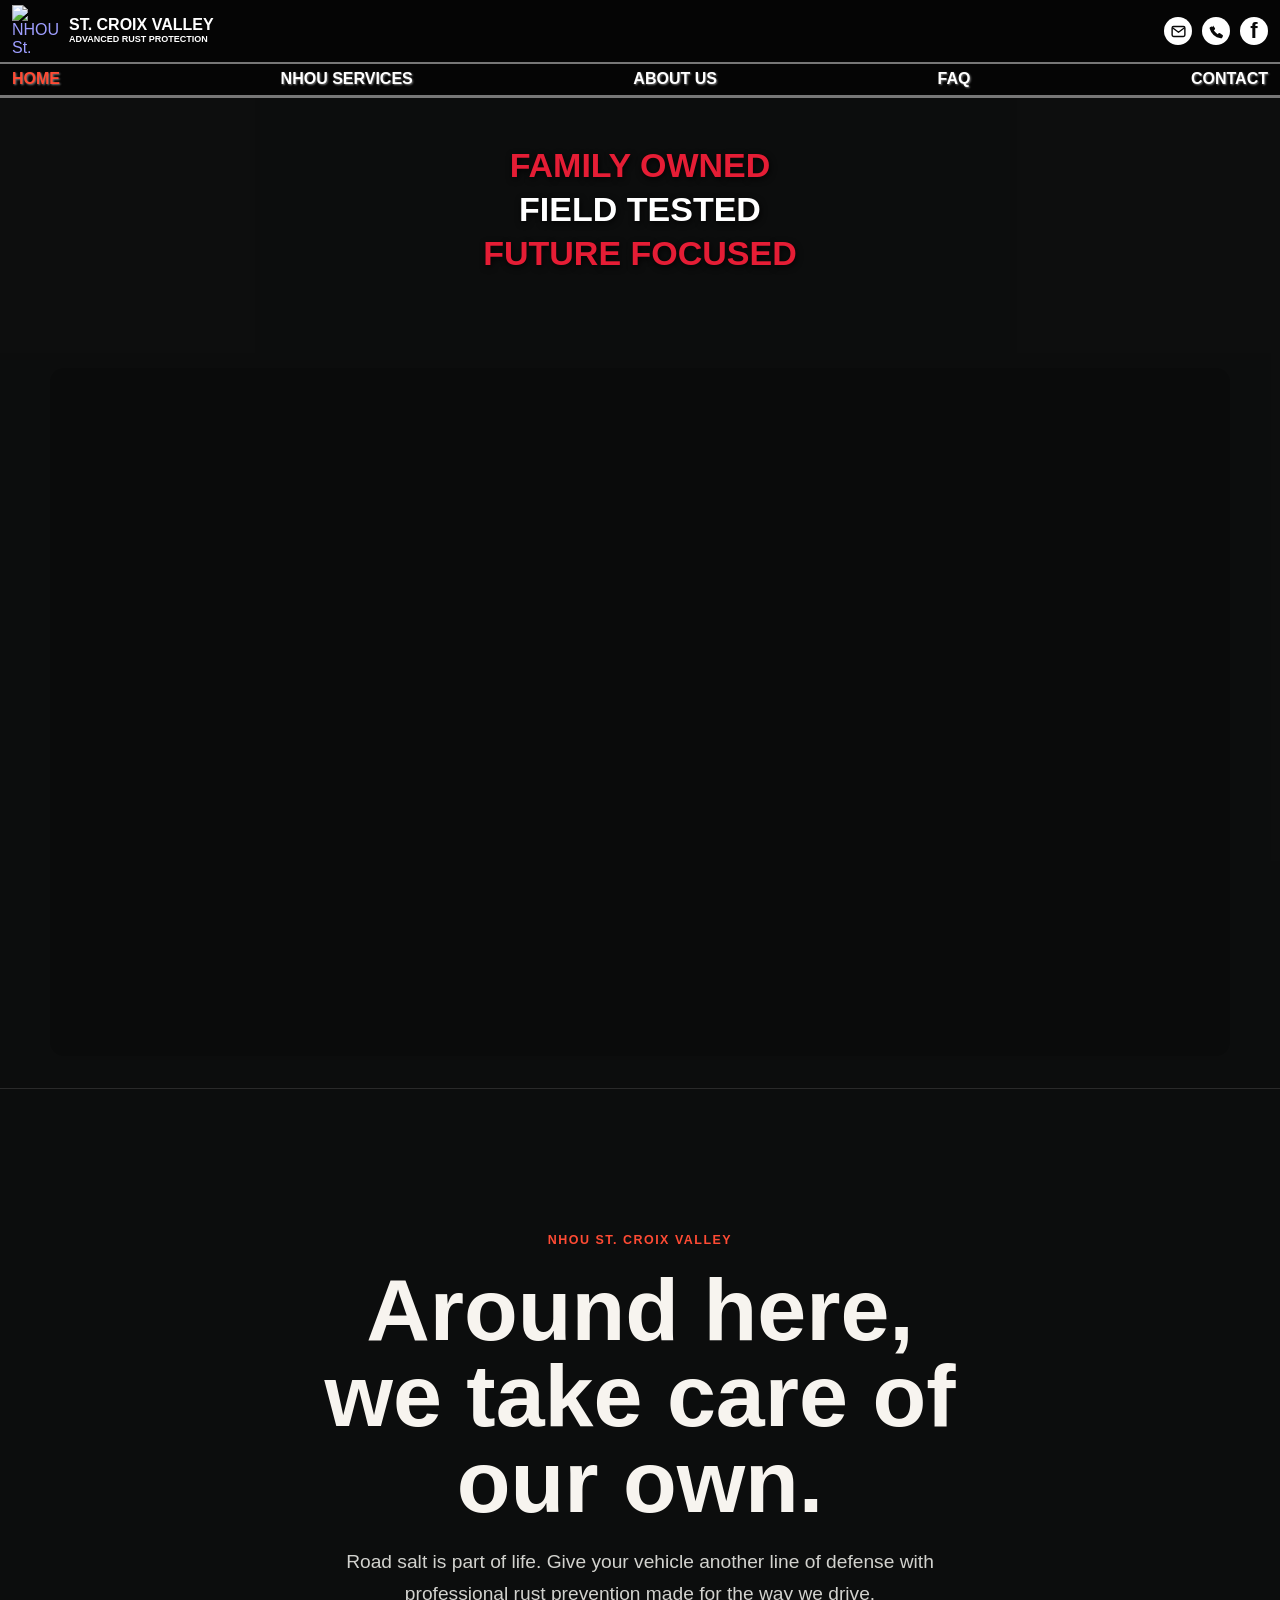
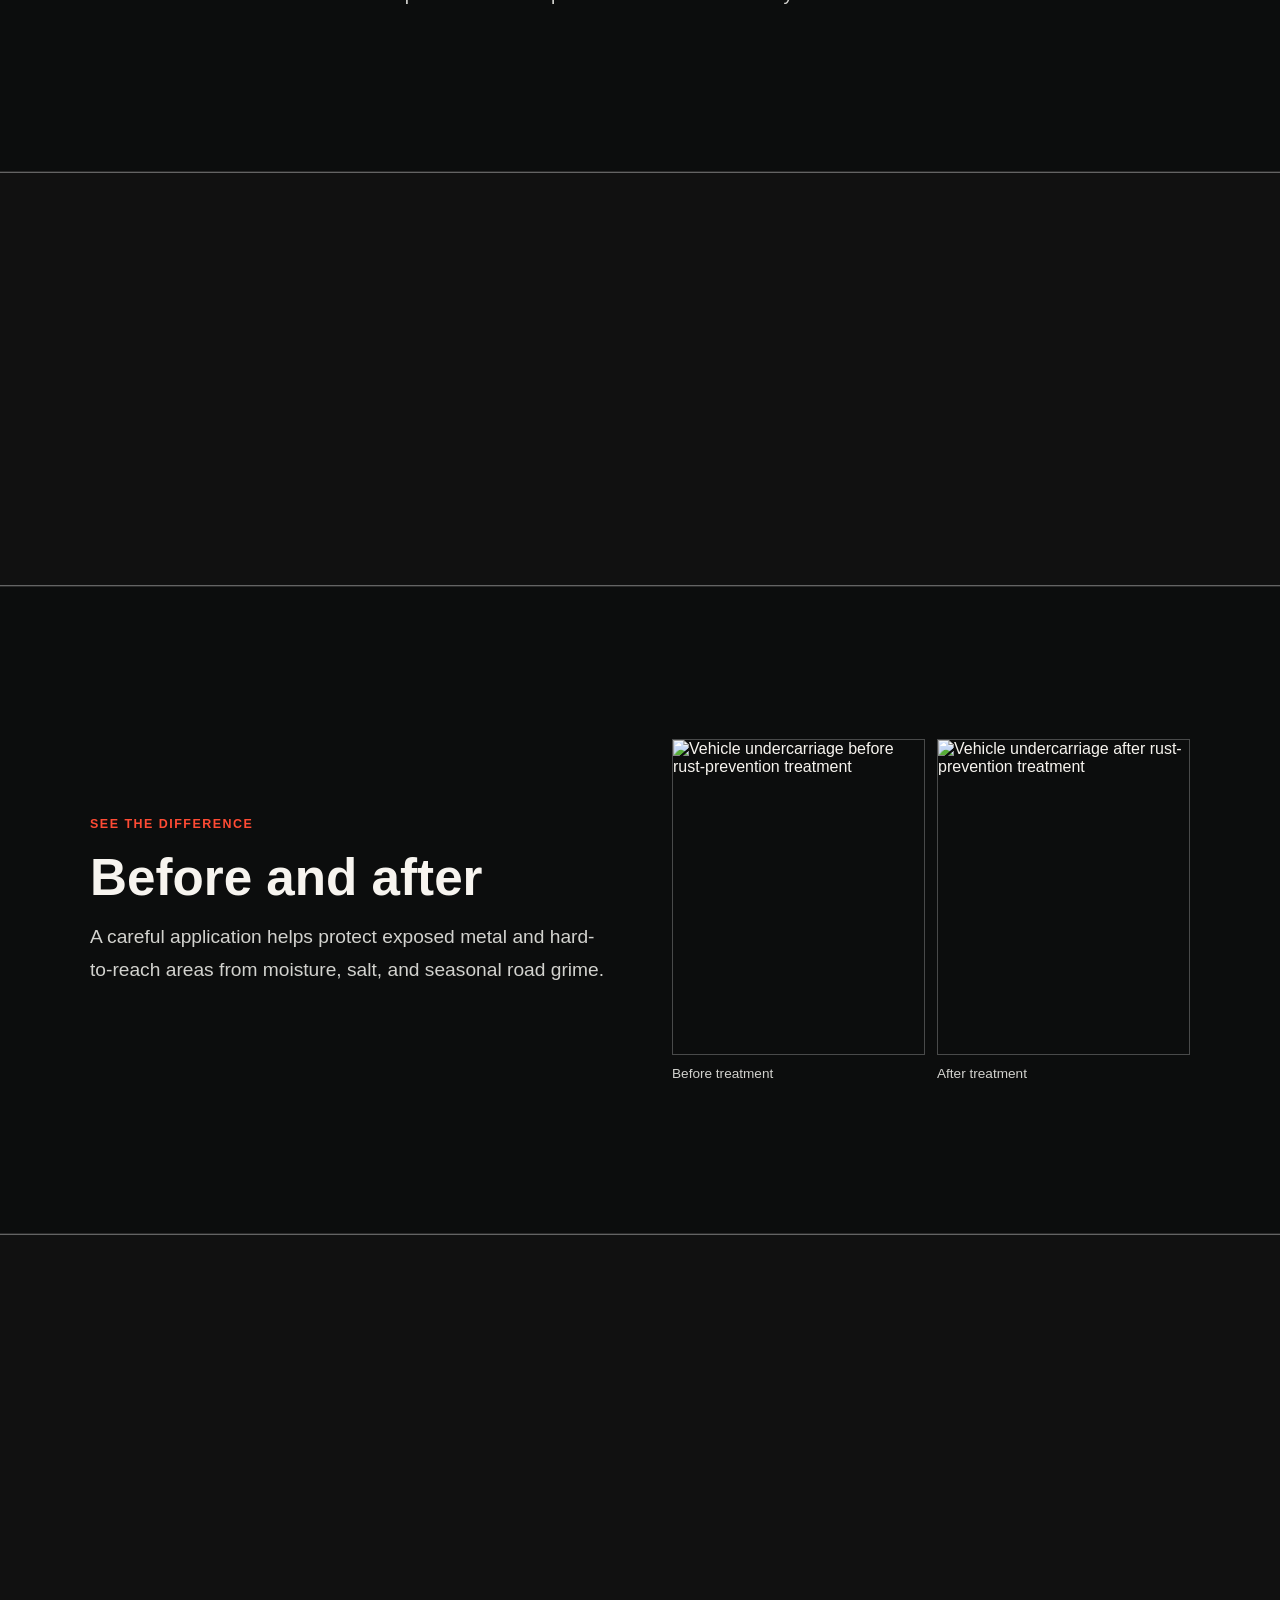
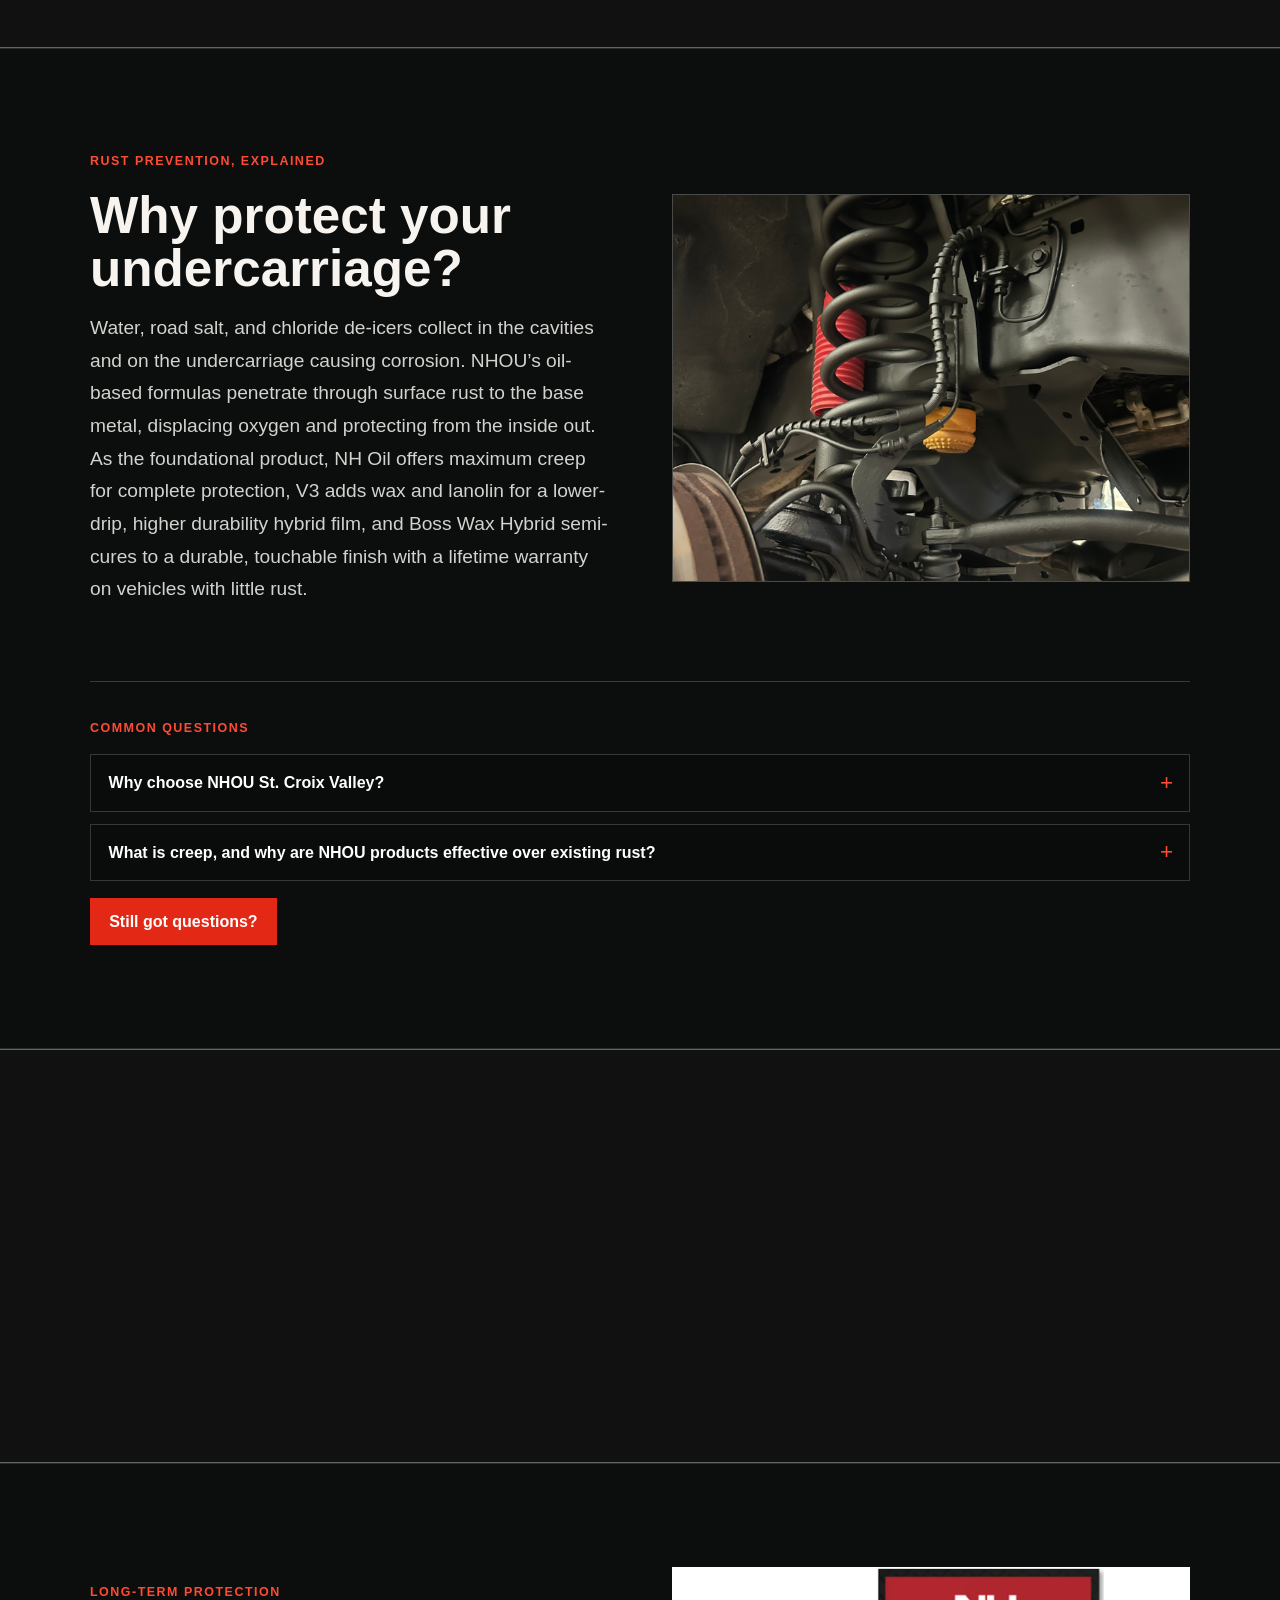
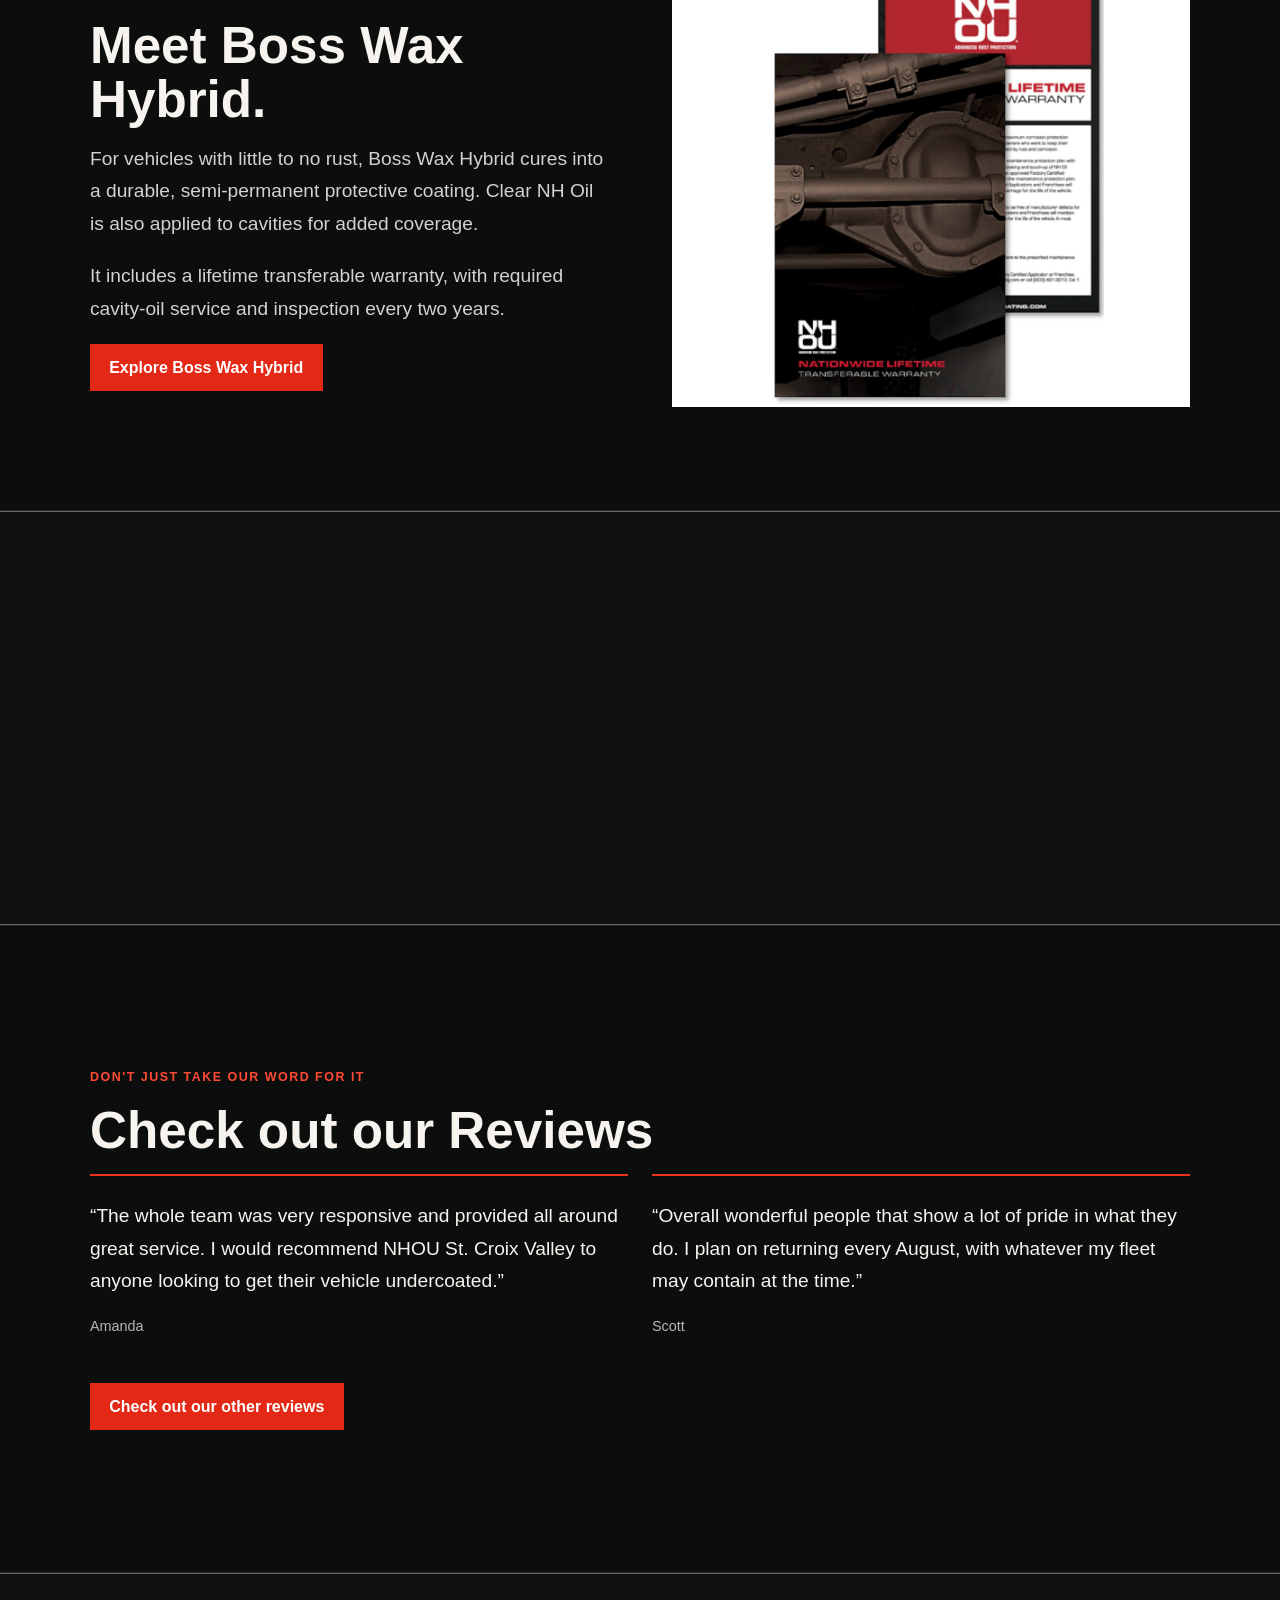
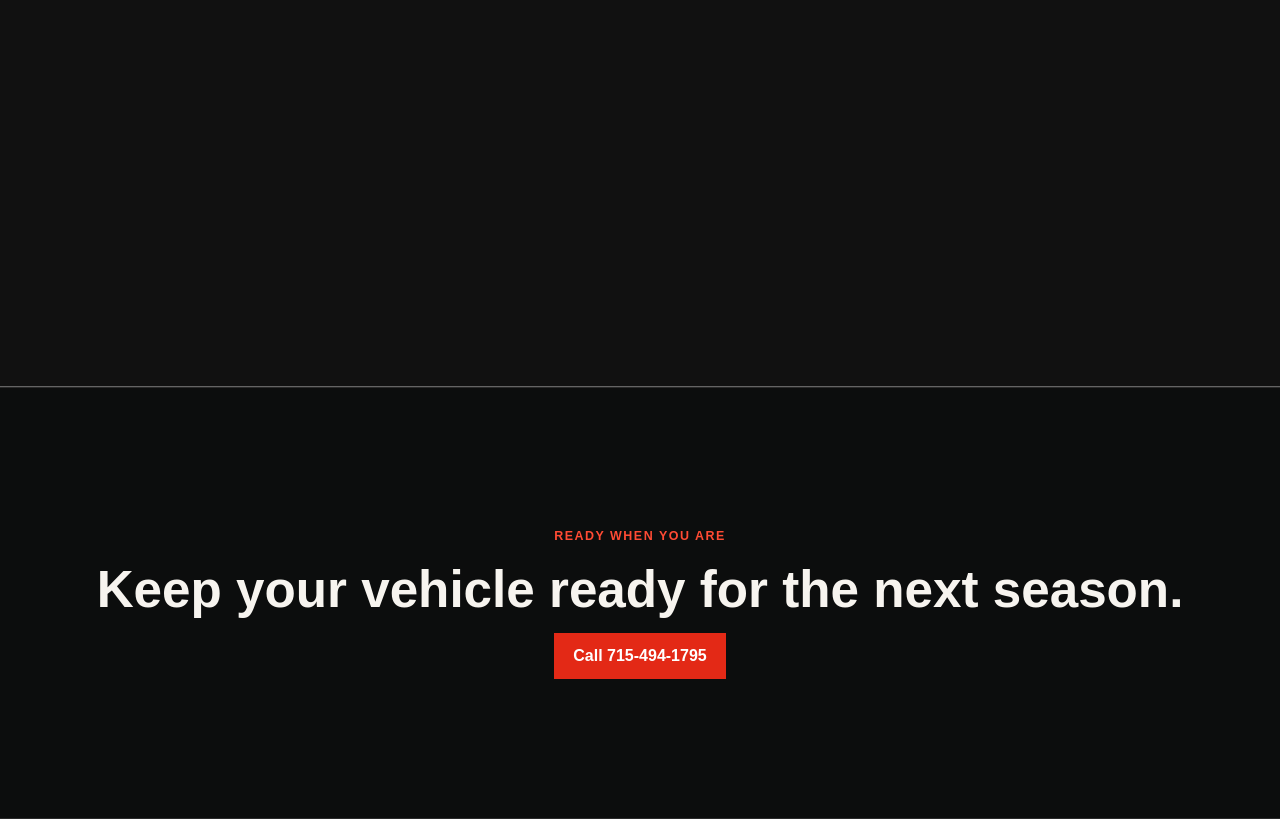
==== commit bc684ecf: "Updated some information" ====
--- a/index.html
+++ b/index.html
@@ -97,7 +97,7 @@
                     <div>
                         <p class="eyebrow">Rust prevention, explained</p>
                         <h2>Why protect your undercarriage?</h2>
-                        <p>Water and road salt collect beneath your vehicle, where corrosion can quietly take hold. An oil-based protectant creeps into seams and cavities, displaces moisture, and helps shield vulnerable metal through every season.</p>
+                        <p>Water, road salt, and chloride de-icers collect in the cavities and on the undercarriage causing corrosion. NHOU’s oil-based formulas penetrate through surface rust to the base metal, displacing oxygen and protecting from the inside out. As the foundational product, NH Oil offers maximum creep for complete protection, V3 adds wax and lanolin for a lower-drip, higher durability hybrid film, and Boss Wax Hybrid semi-cures to a durable, touchable finish with a lifetime warranty on vehicles with little rust.</p> <!--Possible catch phrase here she said-->
                     </div>
                     <img class="feature-photo" src="./Photo%20Tests/WhyProtect.jpeg" alt="Truck ready for winter road conditions">
                 </div>
@@ -106,18 +106,18 @@
                     <details>
                         <summary>Why choose NHOU St. Croix Valley?</summary>
                         <div class="quick-faq-answer">
-                            <p><strong>We're part of NHOU, not just a local applicator.</strong> Customer feedback and lessons from applying NHOU products year after year help improve the formulas, application methods, and customer experience.</p>
-                            <p><strong>We're family-owned and locally rooted.</strong> Our customers are our neighbors and friends, and we take pride in every job.</p>
-                            <p><strong>We take time to get to know you and your vehicle.</strong> Rust protection isn't one-size-fits-all. We'll help you choose services that fit your vehicle, protection goals, and budget.</p>
-                            <p><strong>NHOU has built a loyal following worldwide.</strong> We share practical rust-protection information backed by years of real-world experience and work to improve every year.</p>
-                            <p><strong>We do it right.</strong> We prep the vehicle, choose the right formulas, reach deep inside the frame, treat hidden cavities and inner panels, and protect vulnerable areas under the hood—not just the parts you can see.</p>
+                            <p><strong>We're part of NHOU, not just a local applicator.</strong> Every bit of customer feedback and every lesson we learn from applying NHOU products to vehicles year after year helps the company continue to improve its formulas, application methods, and customer experience.</p>
+                            <p><strong>We're family-owned and locally rooted.</strong> We&#39;re part of the larger NHOU network, but we&#39;re also a local family with strong ties to the St. Croix Valley. We take pride in every job because our customers are our neighbors and friends.</p>
+                            <p><strong>We take time to get to know you and your vehicle.</strong> Rust protection isn&#39;t one-size-fits-all. We&#39;ll work with you to choose the products and services that best fit your vehicle, protection goals, and budget.</p>
+                            <p><strong>NHOU has built a loyal following worldwide.</strong> People follow NHOU because we share practical rust-protection information backed by years of real-world experience. Rust protection is what we do, and we work hard to do it better every year.</p>
+                            <p><strong>We do it right.</strong> A quality undercoating job takes time. We prep the vehicle, choose the right formulas, reach deep inside the frame, treat hidden cavities and inner panels, and protect vulnerable areas under the hood. The goal isn&#39;t simply to coat what you can see - it&#39;s to protect the places where rust actually starts.</p>
                         </div>
                     </details>
                     <details>
                         <summary>What is creep, and why are NHOU products effective over existing rust?</summary>
                         <div class="quick-faq-answer">
-                            <p><strong>Creep</strong> is a product's ability to move across metal after application. Like a drop of oil spreading across paper, it helps the product travel beyond where it was sprayed and reach seams, folds, and other hard-to-access areas.</p>
-                            <p><strong>Wicking ability</strong> describes how NH Oil, while soft and active, can migrate into surface rust, displace moisture, and block oxygen from reaching the metal. This movement is especially important on rustier vehicles. Softer products offer more creep and self-healing; harder, more durable coatings move less once applied and depend more on complete initial coverage. We assess each vehicle to match the product to its condition.</p>
+                            <p><strong>Creep:</strong> In undercoating, creep is a product&#39;s ability to move across a metal surface after application. Think of a drop of oil slowly spreading across paper. On a vehicle, that movement helps the product travel beyond the exact point where it was sprayed and reach seams, folds, and other hard- to-access areas.</p>
+                            <p><strong>Wicking ability:</strong> Because NH Oil stays soft and active, it can migrate into existing surface rust, displace moisture, and block oxygen from reaching the underlying metal. In general, the rustier a vehicle is, the more important this movement becomes. Softer products provide more creep and self-healing ability; harder, more durable coatings move less after application and depend more heavily on complete initial coverage. We assess each vehicle so we can match the product to the amount and type of rust present.</p>
                         </div>
                     </details>
                     <a class="contact-link" href="faq.html">Still got questions?</a>
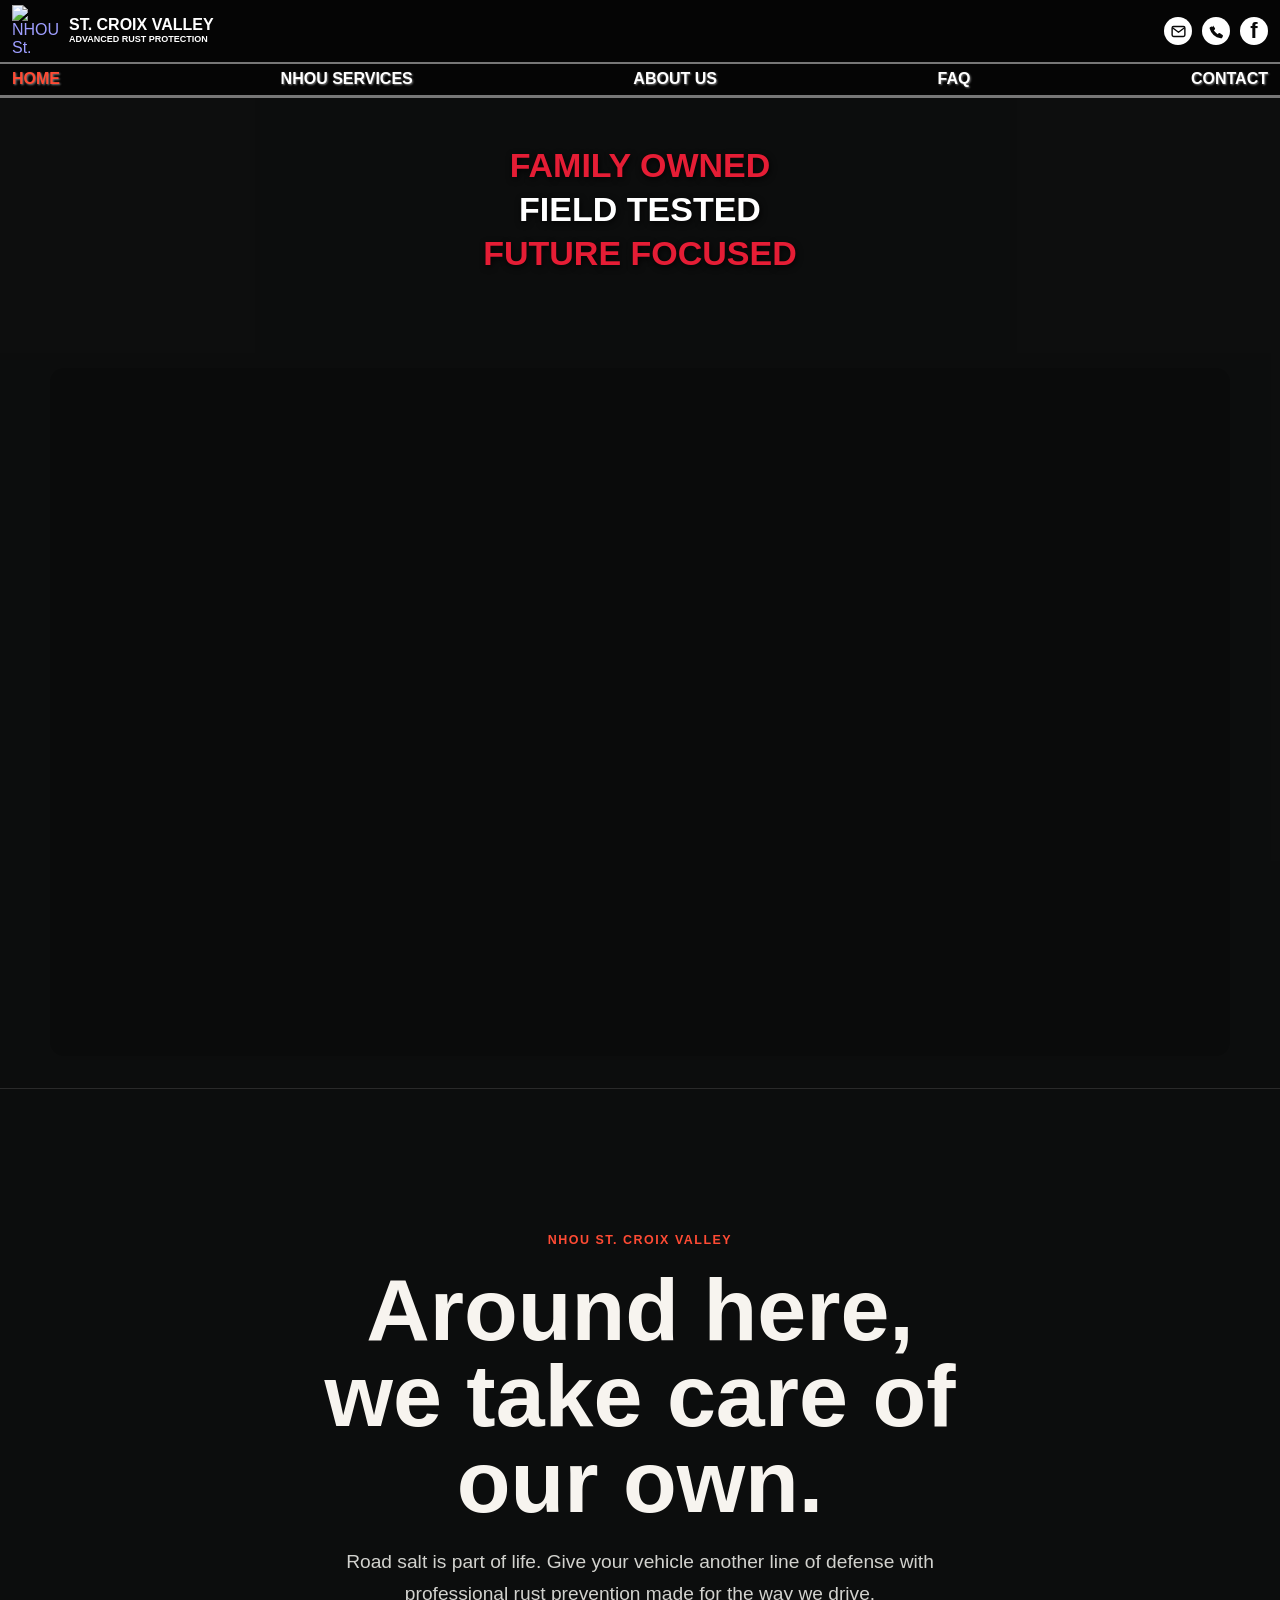
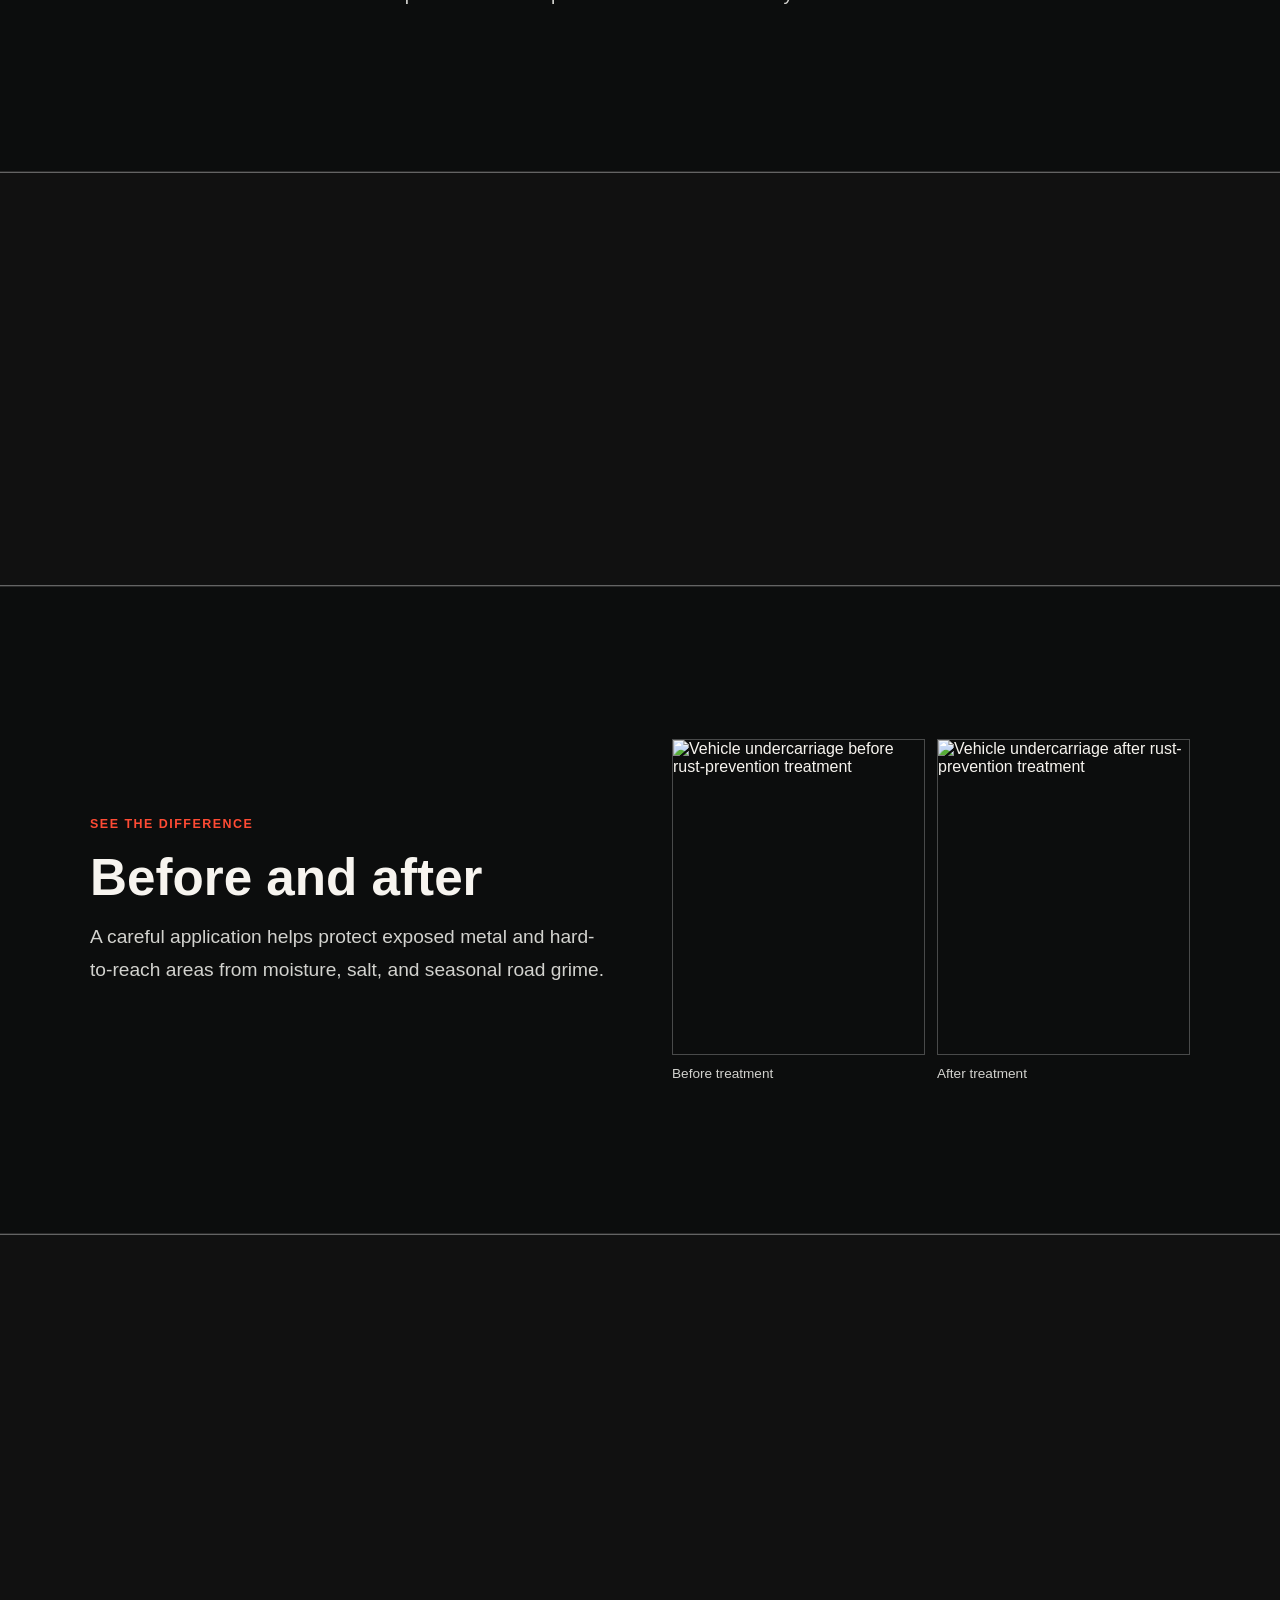
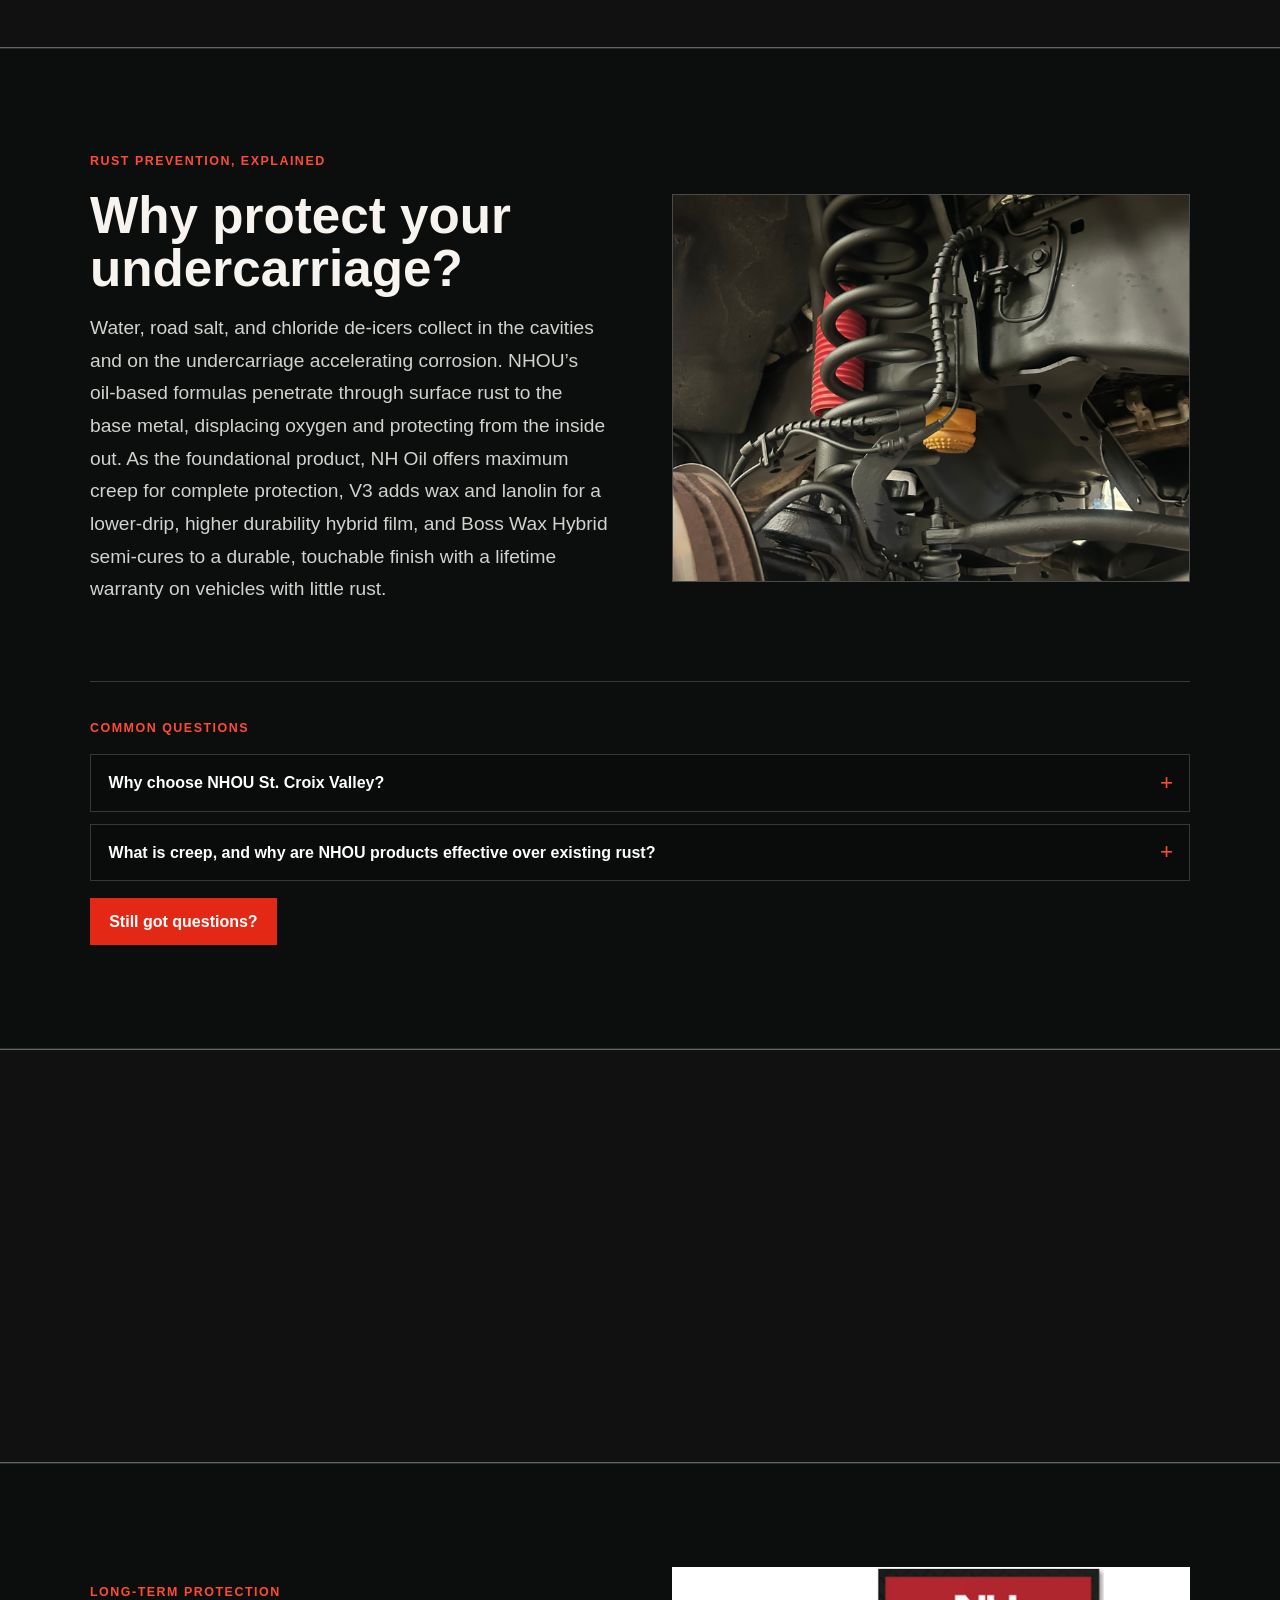
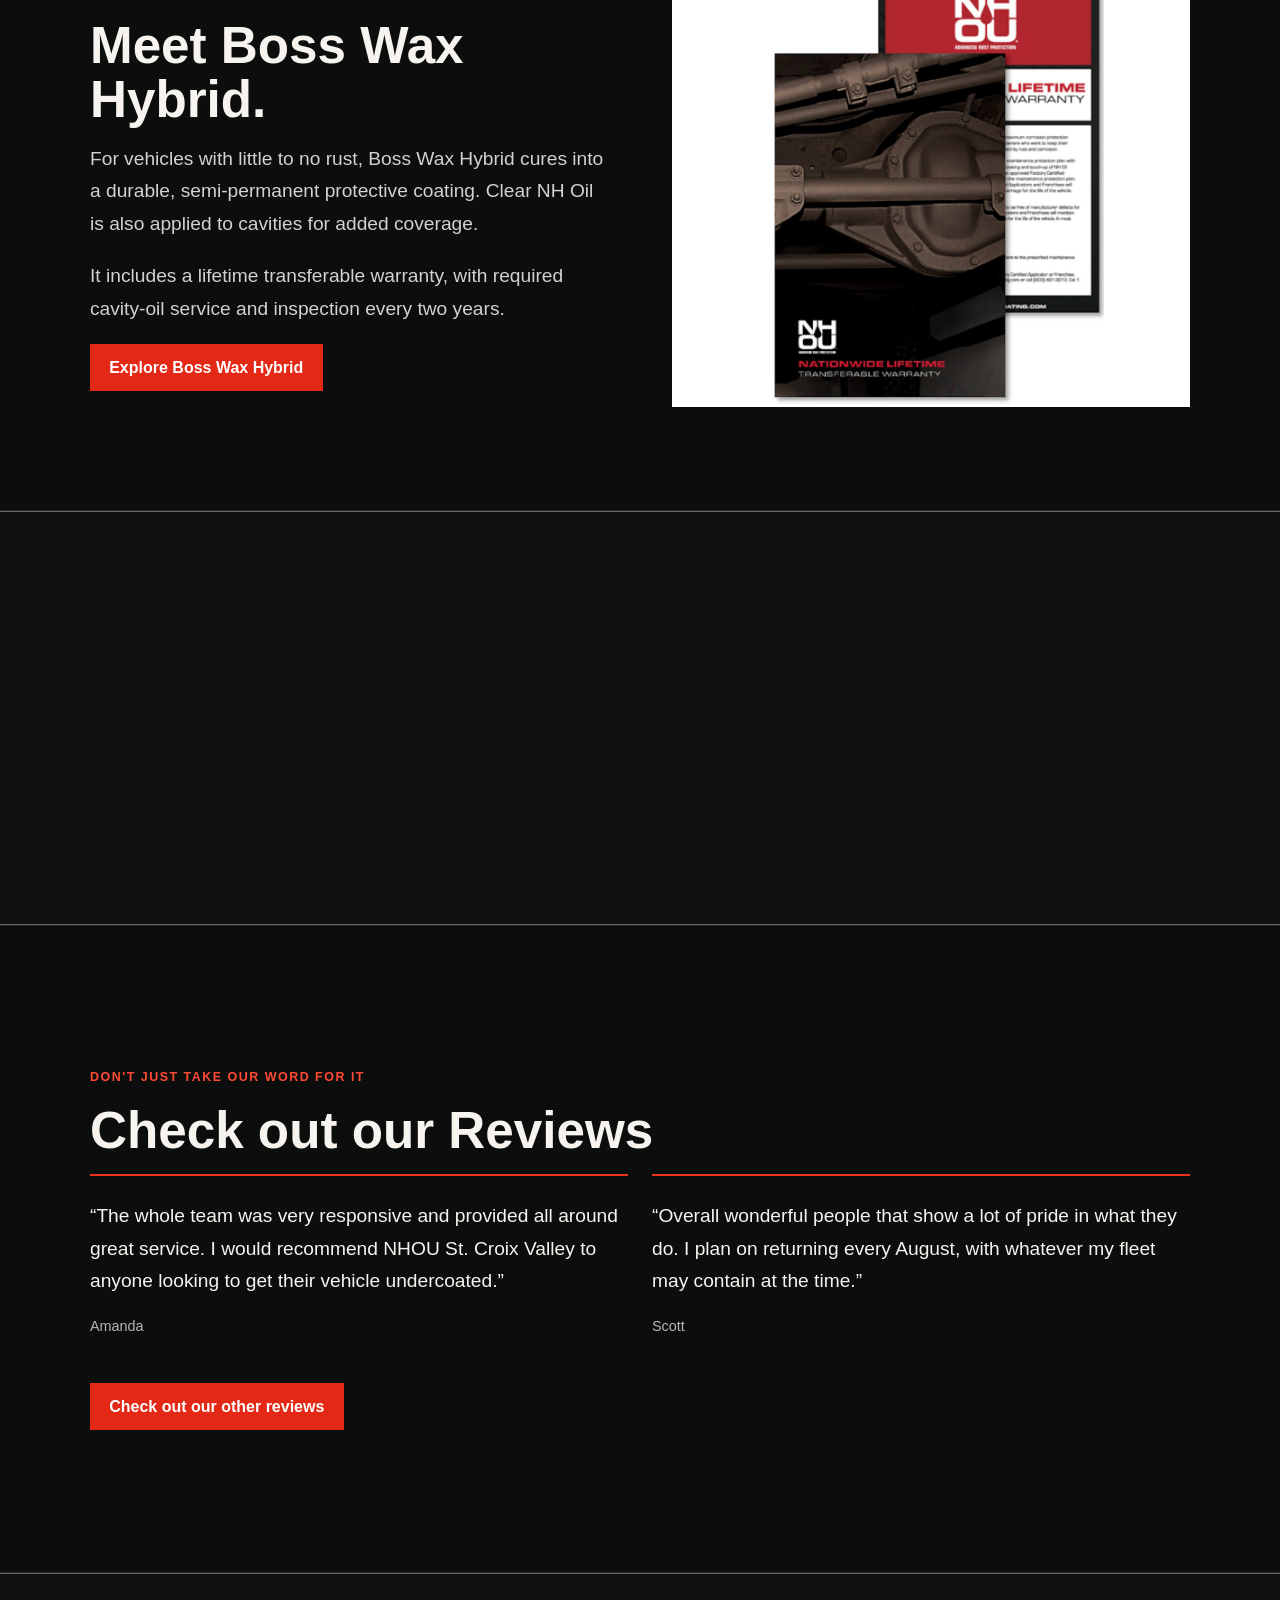
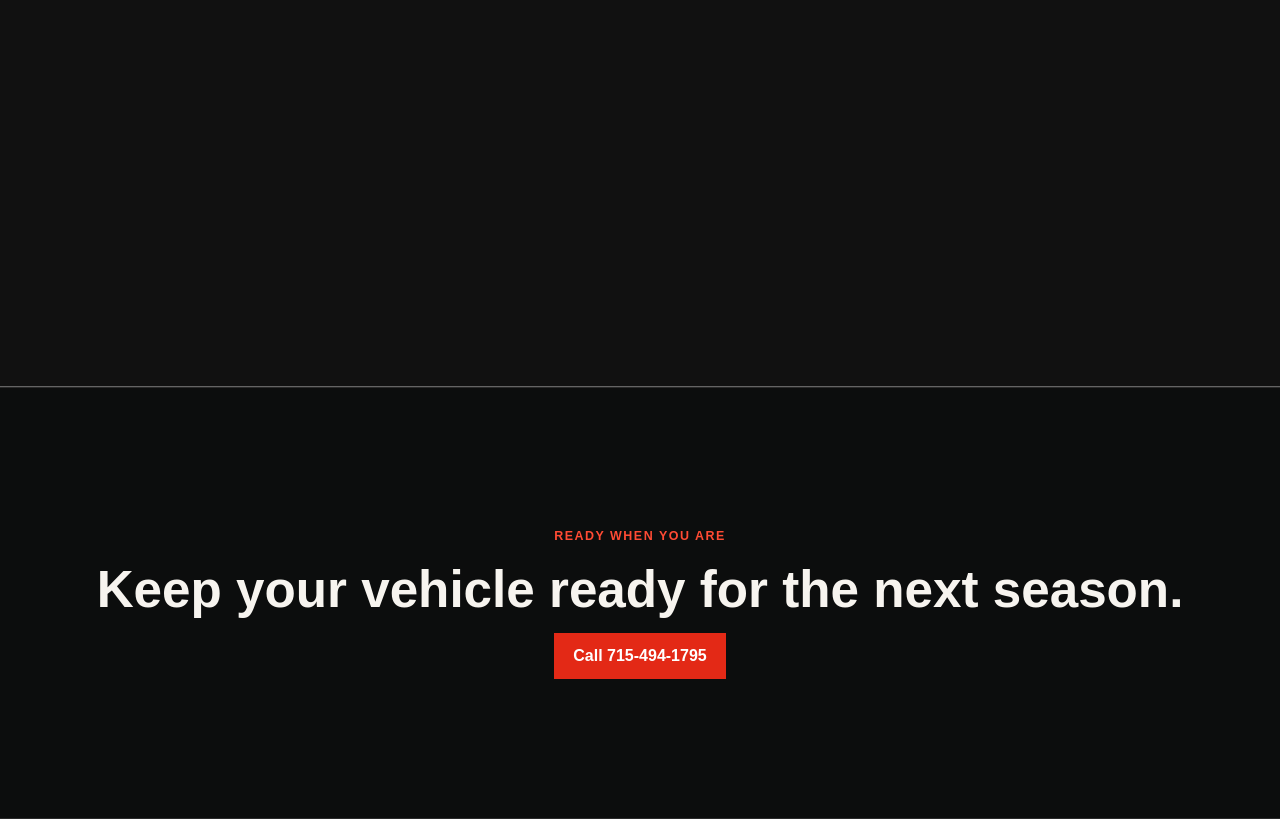
==== commit c9c218b4: "Small update" ====
--- a/index.html
+++ b/index.html
@@ -97,7 +97,7 @@
                     <div>
                         <p class="eyebrow">Rust prevention, explained</p>
                         <h2>Why protect your undercarriage?</h2>
-                        <p>Water, road salt, and chloride de-icers collect in the cavities and on the undercarriage causing corrosion. NHOU’s oil-based formulas penetrate through surface rust to the base metal, displacing oxygen and protecting from the inside out. As the foundational product, NH Oil offers maximum creep for complete protection, V3 adds wax and lanolin for a lower-drip, higher durability hybrid film, and Boss Wax Hybrid semi-cures to a durable, touchable finish with a lifetime warranty on vehicles with little rust.</p> <!--Possible catch phrase here she said-->
+                        <p>Water, road salt, and chloride de-icers collect in the cavities and on the undercarriage accelerating corrosion. NHOU’s oil-based formulas penetrate through surface rust to the base metal, displacing oxygen and protecting from the inside out. As the foundational product, NH Oil offers maximum creep for complete protection, V3 adds wax and lanolin for a lower-drip, higher durability hybrid film, and Boss Wax Hybrid semi-cures to a durable, touchable finish with a lifetime warranty on vehicles with little rust.</p> <!--Possible catch phrase here she said-->
                     </div>
                     <img class="feature-photo" src="./Photo%20Tests/WhyProtect.jpeg" alt="Truck ready for winter road conditions">
                 </div>
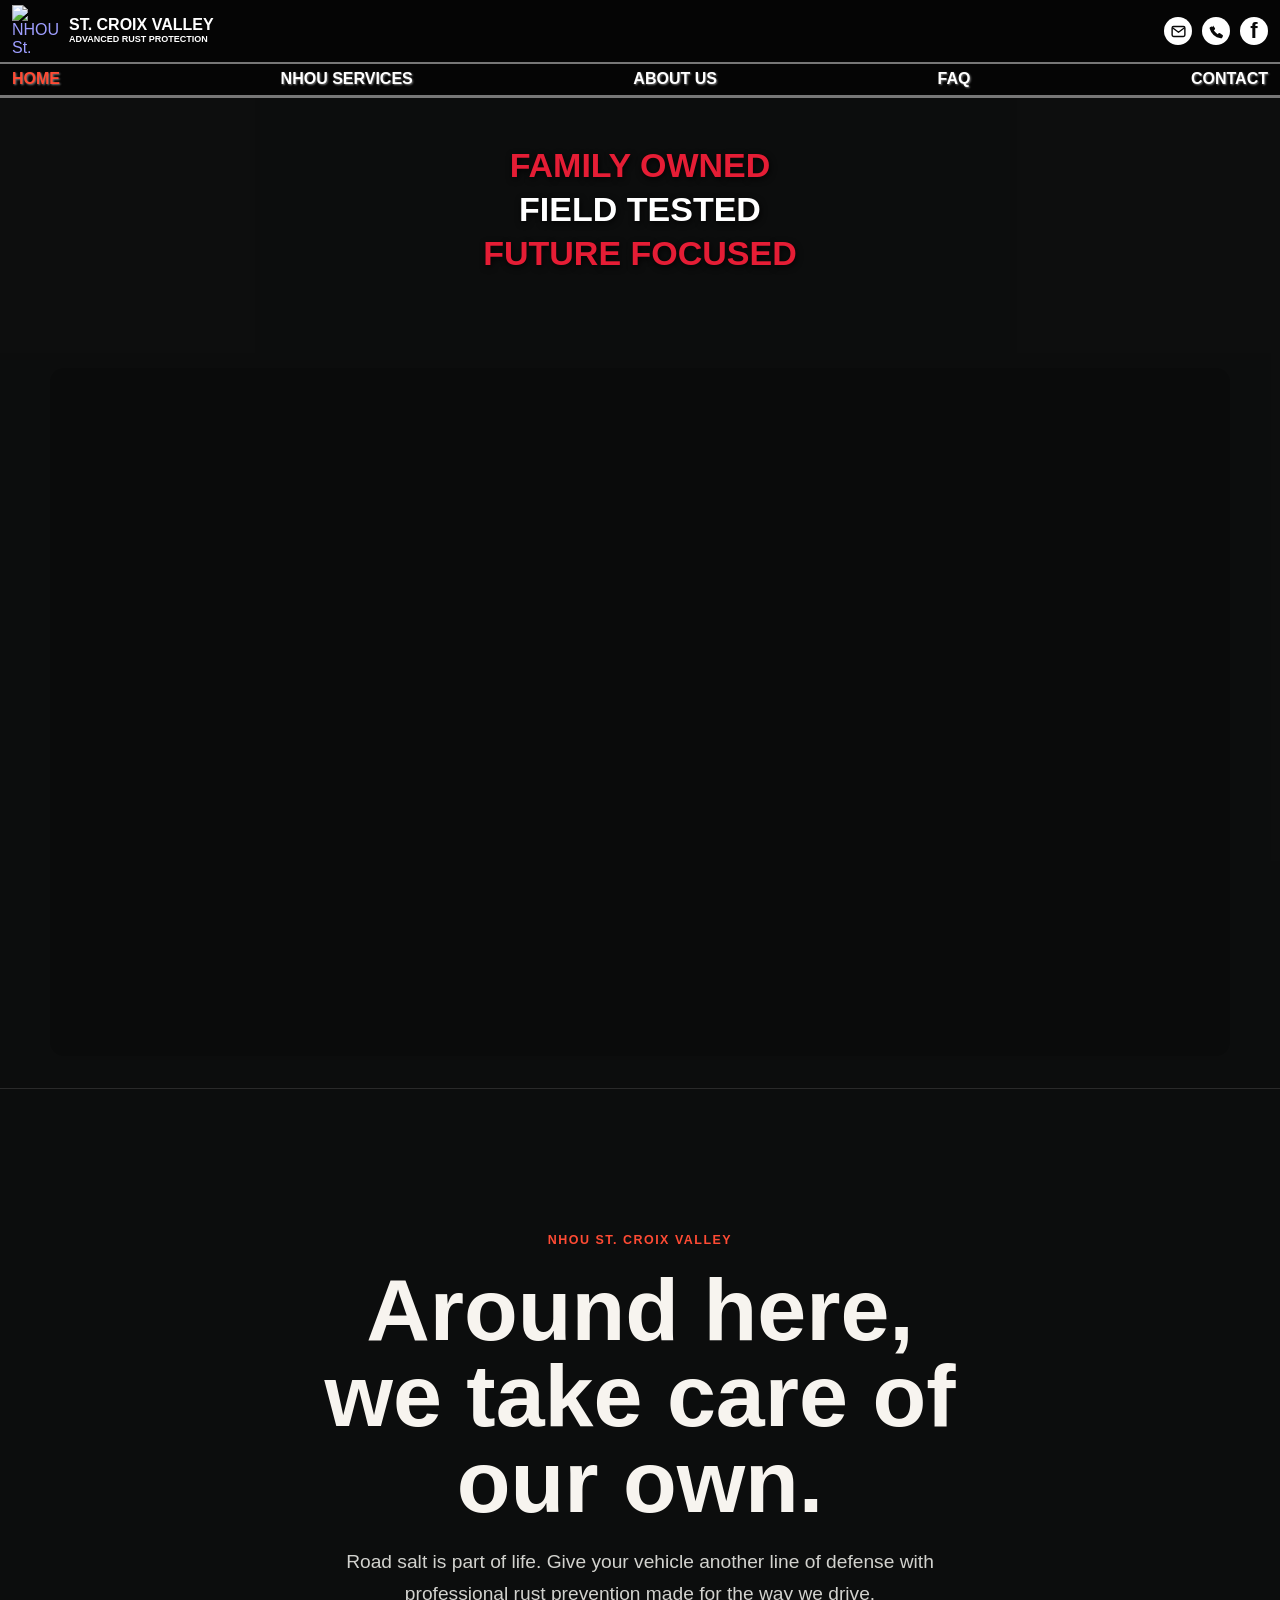
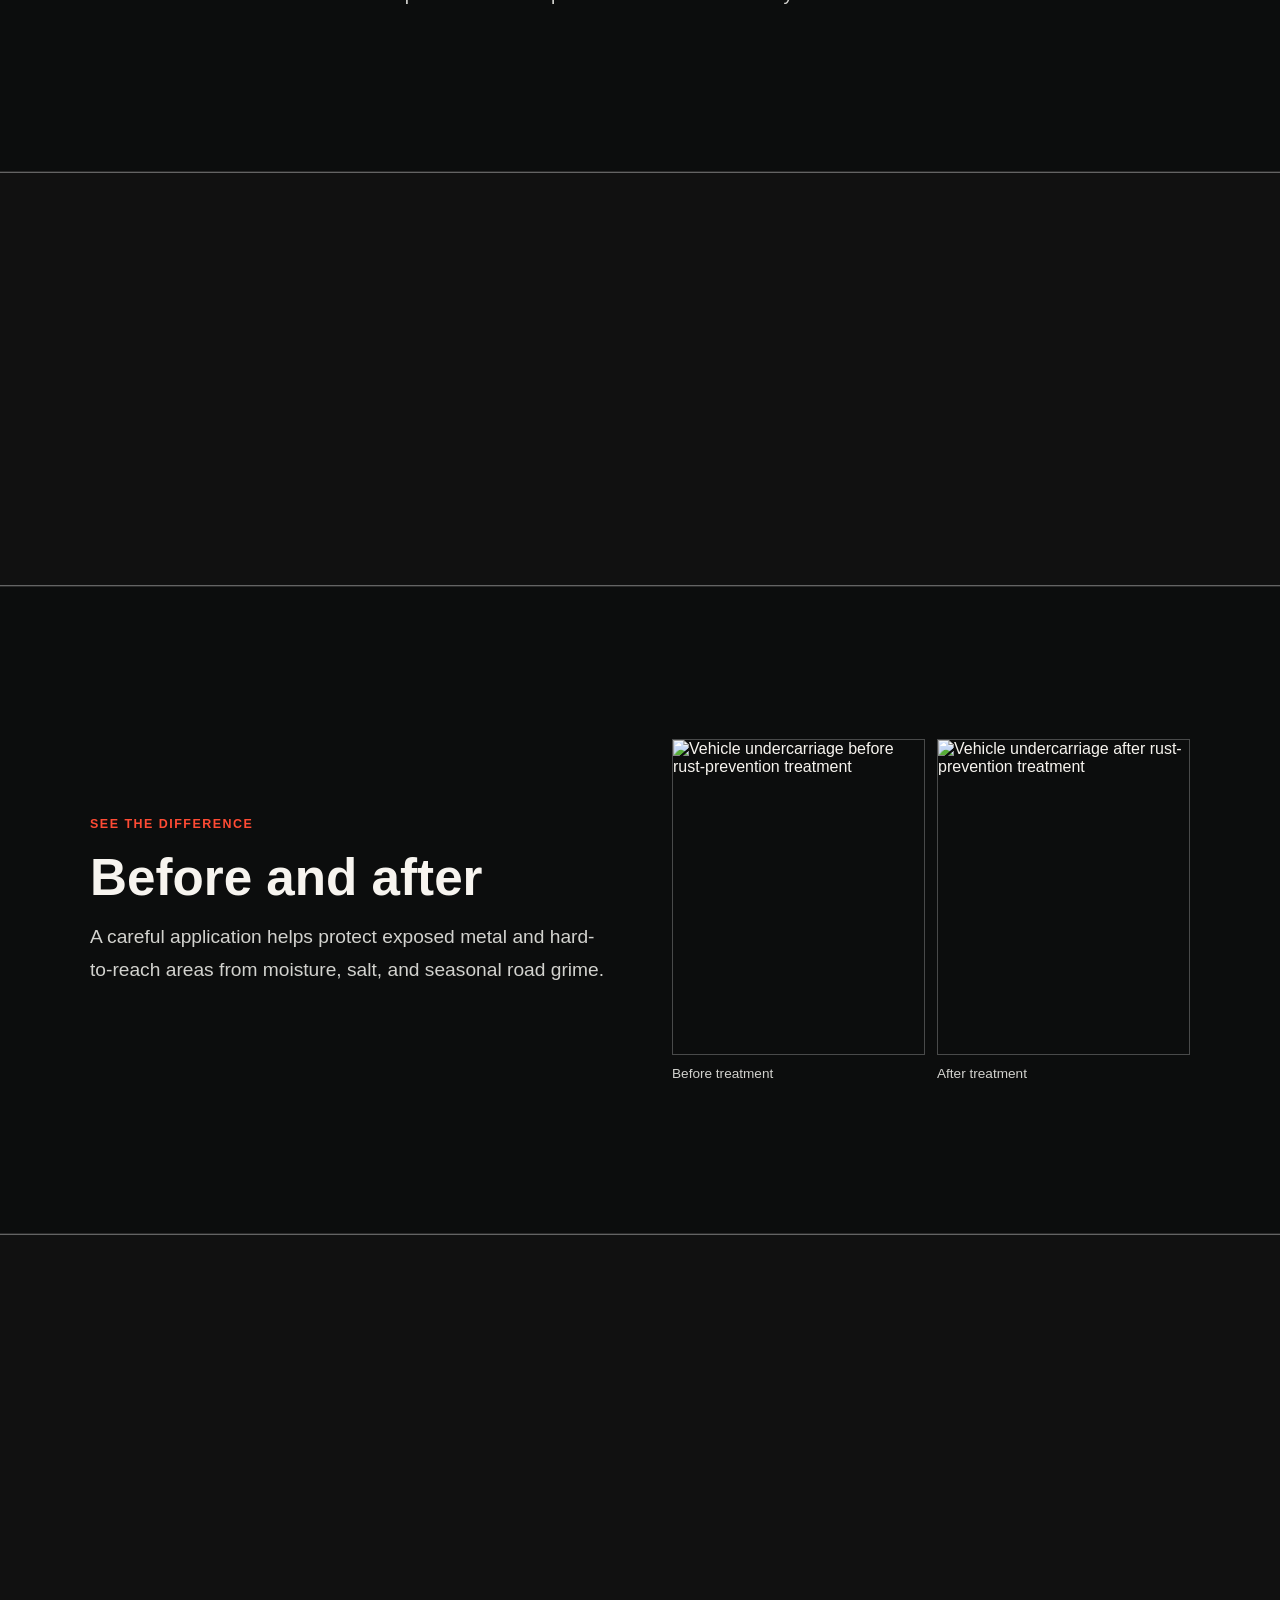
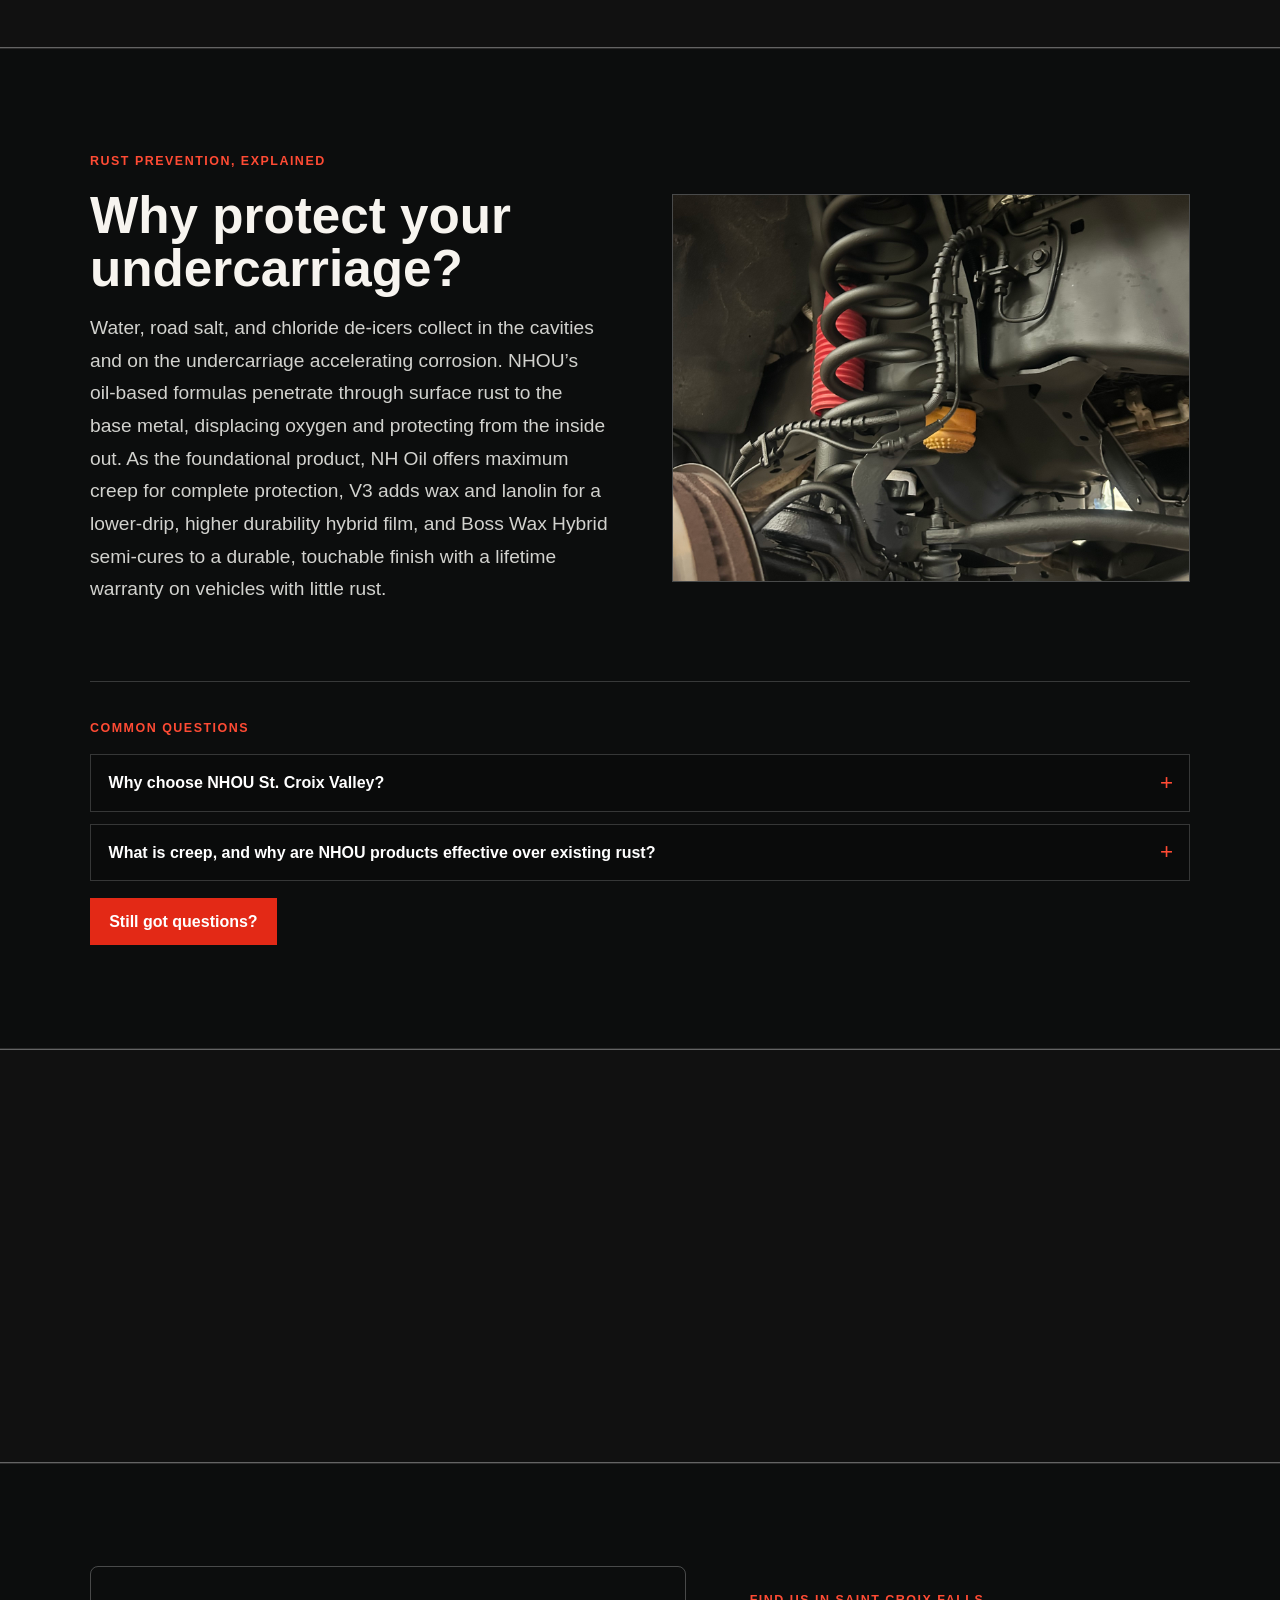
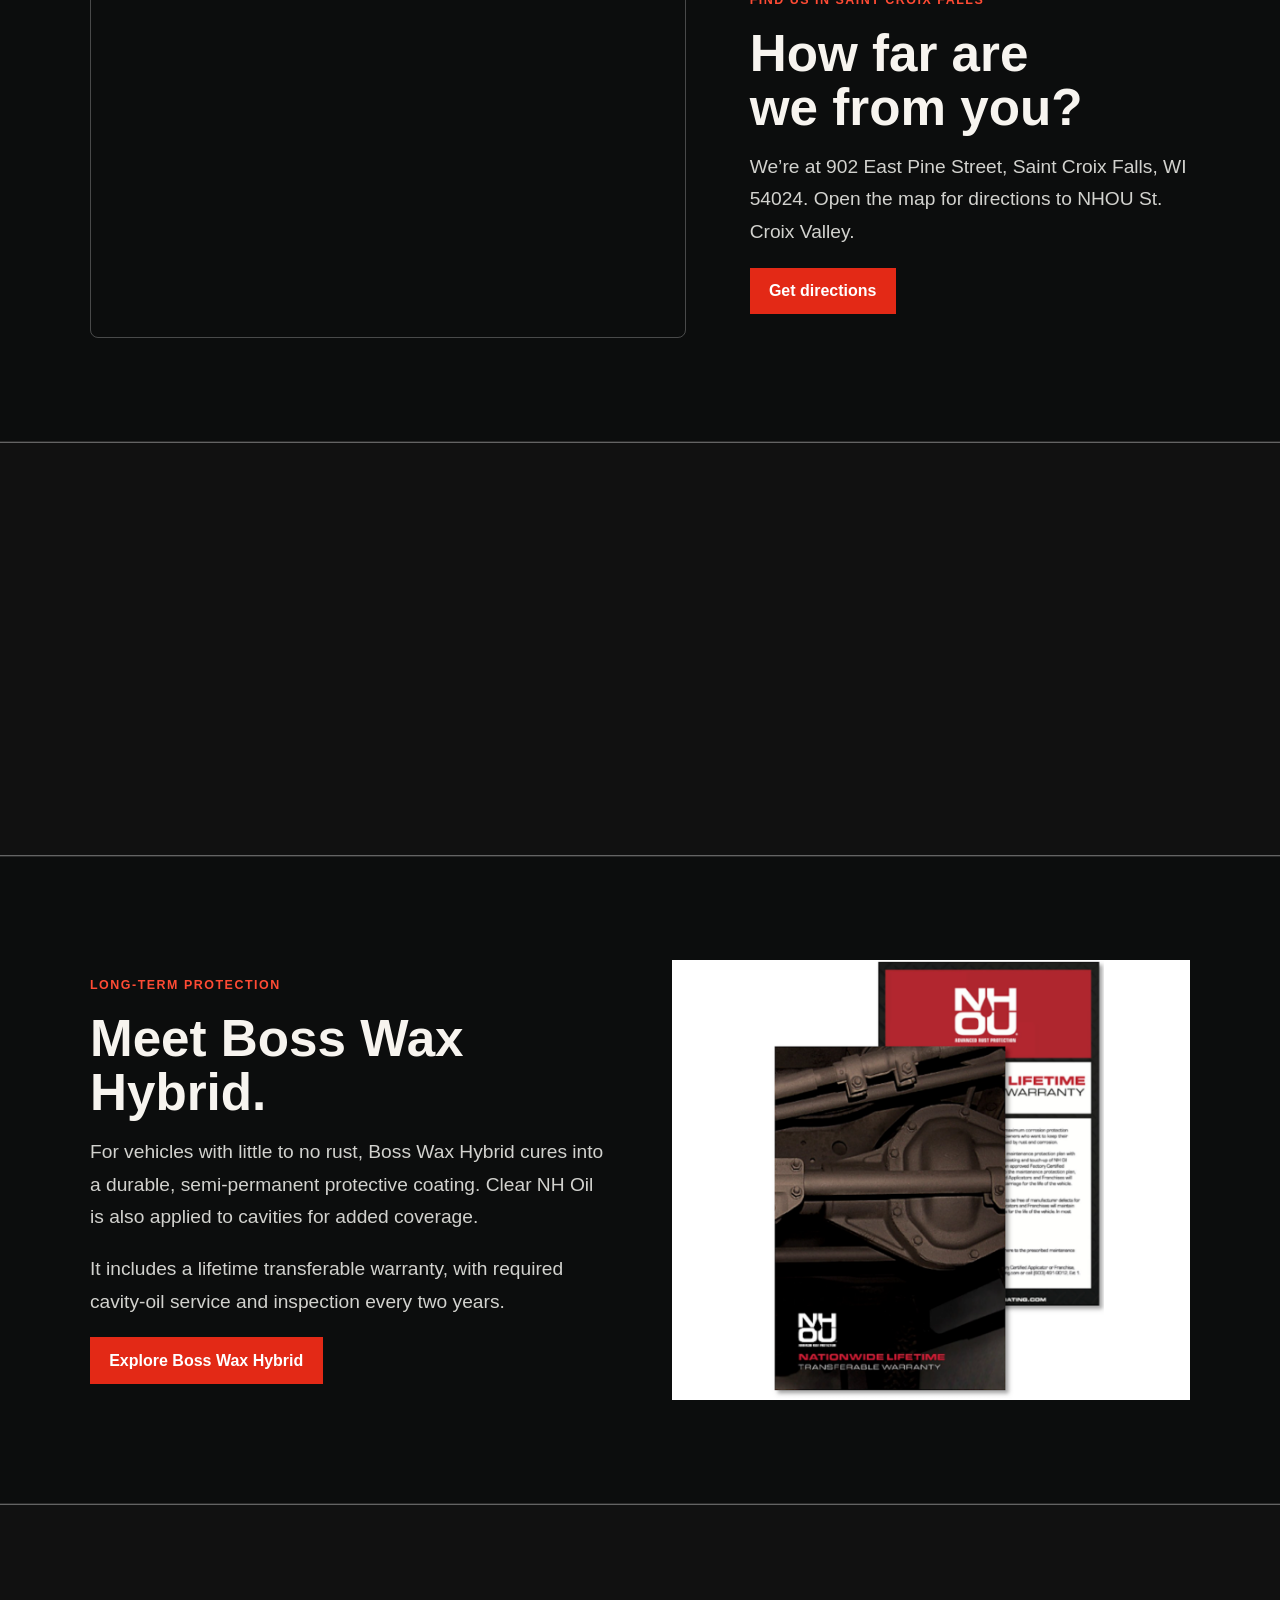
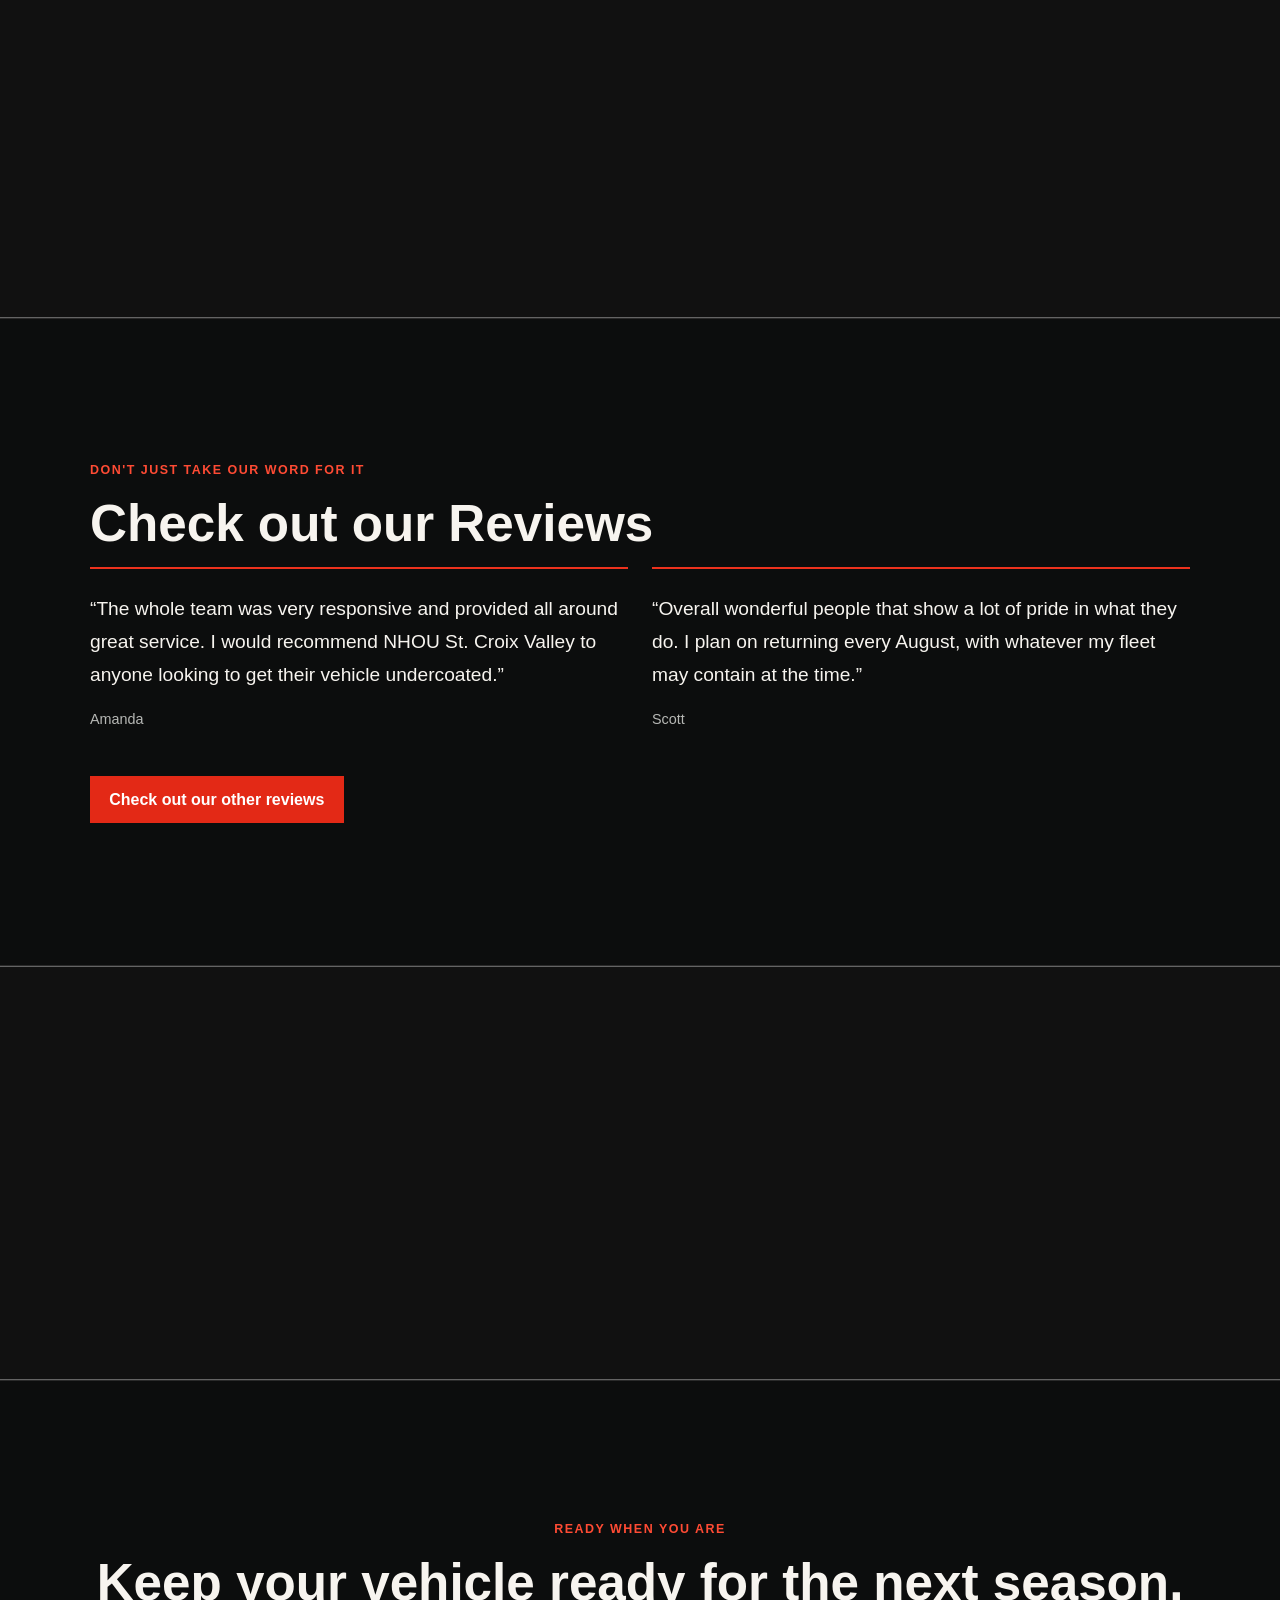
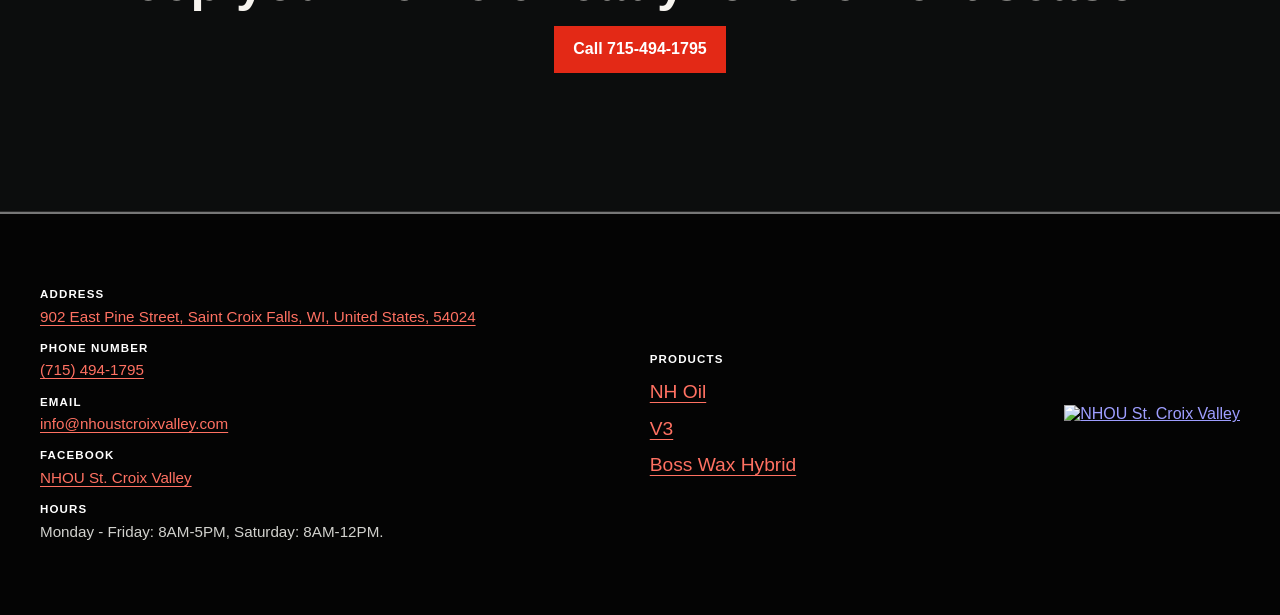
==== commit 40b0dc3f: "Added more branding plus contact and location info" ====
--- a/index.html
+++ b/index.html
@@ -1,8 +1,37 @@
 <!DOCTYPE html>
 <html lang="en" data-version="4">
     <head>
+        <!-- Character set must be the first tag to prevent rendering issues -->
         <meta charset="UTF-8">
+
+        <!-- Ensures the site scales correctly on mobile devices -->
         <meta name="viewport" content="width=device-width, initial-scale=1.0">
+
+        <!-- The clickable blue link in Google (aim for 50-60 characters) -->
+        <title>NHOU St. Croix Valley | Rust Protection</title>
+
+        <!-- The summary paragraph under the blue link (aim for 150-160 characters) -->
+        <meta name="description" content="Professional rustproofing and undercoating services in the St. Croix Valley. Protect your vehicle from winter salt and rust damage.">
+        
+        <!-- Tells search engines to index the page and follow its links -->
+        <meta name="robots" content="index, follow">
+
+        <!-- Prevents duplicate content issues by telling Google this is the master URL -->
+        <link rel="canonical" href="https://nhoustcroixvalley.com/">
+
+        <meta property="og:type" content="website">
+        <meta property="og:url" content="https://nhoustcroixvalley.com/">
+        <meta property="og:title" content="NHOU St. Croix Valley | Rust Protection">
+        <meta property="og:description" content="Professional rustproofing and undercoating services in the St. Croix Valley.">
+        <!-- Use a high-quality 1200x630 pixel image for the preview -->
+        <meta property="og:image" content="https://nhoustcroixvalley.com/assets/preview-image.jpg">
+
+        <!-- Forces Twitter to show the large banner image style instead of a tiny thumbnail -->
+        <meta name="twitter:card" content="summary_large_image">
+        <meta name="twitter:title" content="NHOU St. Croix Valley | Rust Protection">
+        <meta name="twitter:description" content="Professional rustproofing and undercoating services in the St. Croix Valley.">
+        <meta name="twitter:image" content="https://nhoustcroixvalley.com/assets/preview-image.jpg">
+        
         <title>NHOU St. Croix Valley</title>
         <link rel="icon" href="src/img/NHOU_LOGO_STCROIX.webp" type="image/webp">
         <link rel="stylesheet" href="style.css">
@@ -128,6 +157,29 @@
                 <p>Protection that goes the distance.</p>
             </section>
 
+            <section class="module location-module">
+                <div class="module-inner content-grid location-grid">
+                    <a class="location-map" href="https://www.google.com/maps/place/NHOU+St.+Croix+Valley+Rust+Proofing+%26+Undercoating/@45.403113,-92.6261825,18.86z/data=!4m6!3m5!1s0x23f0cd1d31a7ec5d:0xe92fe2e151400ae!8m2!3d45.4033074!4d-92.625709!16s%2Fg%2F11kq3s8_pc?entry=ttu&amp;g_ep=EgoyMDI2MTExMC4wIKXMDSoASAFQAw%3D%3D" target="_blank" rel="noopener noreferrer" aria-label="Open directions to NHOU St. Croix Valley in Google Maps">
+                        <iframe
+                            src="https://maps.google.com/maps?q=NHOU%20St.%20Croix%20Valley%20Rust%20Proofing%20%26%20Undercoating%2C%20902%20East%20Pine%20Street%2C%20Saint%20Croix%20Falls%2C%20WI%2054024&t=&z=15&ie=UTF8&iwloc=&output=embed"
+                            title="Map showing NHOU St. Croix Valley at 902 East Pine Street, Saint Croix Falls"
+                            loading="lazy"
+                            referrerpolicy="no-referrer-when-downgrade">
+                        </iframe>
+                    </a>
+                    <div class="location-copy">
+                        <p class="eyebrow">Find us in Saint Croix Falls</p>
+                        <h2>How far are we from you?</h2>
+                        <p>We’re at 902 East Pine Street, Saint Croix Falls, WI 54024. Open the map for directions to NHOU St. Croix Valley.</p>
+                        <a class="contact-link" href="https://www.google.com/maps/dir/?api=1&amp;destination=NHOU+St.+Croix+Valley+Rust+Proofing+%26+Undercoating%2C+902+East+Pine+Street%2C+Saint+Croix+Falls%2C+WI+54024" target="_blank" rel="noopener noreferrer">Get directions</a>
+                    </div>
+                </div>
+            </section>
+
+            <section class="video-break" aria-label="Video break">
+                <p>Protection that goes the distance.</p>
+            </section>
+
             <section class="module">
                 <div class="module-inner content-grid">
                     <div>
@@ -135,7 +187,7 @@
                         <h2>Meet Boss Wax Hybrid.</h2>
                         <p>For vehicles with little to no rust, Boss Wax Hybrid cures into a durable, semi-permanent protective coating. Clear NH Oil is also applied to cavities for added coverage.</p>
                         <p>It includes a lifetime transferable warranty, with required cavity-oil service and inspection every two years.</p>
-                        <a class="contact-link" href="services.html">Explore Boss Wax Hybrid</a>
+                        <a class="contact-link" href="services.html#boss-wax">Explore Boss Wax Hybrid</a>
                     </div>
                     <img class="feature-photo warranty-photo" src="./src/img/warranty-overview.webp" alt="NHOU nationwide lifetime transferable warranty for rust protection">
                 </div>
@@ -175,5 +227,25 @@
                 </div>
             </section>
         </main>
+        <footer class="site-footer">
+            <div class="site-footer-inner">
+                <section class="footer-business" aria-label="Business information">
+                    <p><strong>Address</strong><a href="https://www.google.com/maps/place/NHOU+St.+Croix+Valley+Rust+Proofing+%26+Undercoating/@45.403113,-92.6261825,18.86z/data=!4m6!3m5!1s0x23f0cd1d31a7ec5d:0xe92fe2e151400ae!8m2!3d45.4033074!4d-92.625709!16s%2Fg%2F11kq3s8_pc?entry=ttu&amp;g_ep=EgoyMDI2MTExMC4wIKXMDSoASAFQAw%3D%3D" target="_blank" rel="noopener noreferrer">902 East Pine Street, Saint Croix Falls, WI, United States, 54024</a></p>
+                    <p><strong>Phone number</strong><a href="tel:+17154941795">(715) 494-1795</a></p>
+                    <p><strong>Email</strong><a href="mailto:info@nhoustcroixvalley.com">info@nhoustcroixvalley.com</a></p>
+                    <p><strong>Facebook</strong><a href="https://www.facebook.com/NHOUStCroixValley" target="_blank" rel="noopener noreferrer">NHOU St. Croix Valley</a></p>
+                    <p><strong>Hours</strong><span>Monday - Friday: 8AM-5PM, Saturday: 8AM-12PM.</span></p>
+                </section>
+                <nav class="footer-services" aria-label="Our services">
+                    <h2 class="footer-services-heading">Products</h2>
+                    <a href="services.html#nh-oil">NH Oil</a>
+                    <a href="services.html#v3">V3</a>
+                    <a href="services.html#boss-wax">Boss Wax Hybrid</a>
+                </nav>
+                <a class="footer-logo" href="index.html" aria-label="NHOU St. Croix Valley home">
+                    <img src="./src/img/NHOU_LOGO_STCROIX.webp" alt="NHOU St. Croix Valley">
+                </a>
+            </div>
+        </footer>
     </body>
 </html>
--- a/style2.css
+++ b/style2.css
@@ -115,6 +115,36 @@
     gap: clamp(1.5rem, 5vw, 4rem);
 }
 
+.location-module {
+    min-height: 0;
+}
+
+.location-grid {
+    grid-template-columns: minmax(0, 1.15fr) minmax(0, 0.85fr);
+}
+
+.location-map {
+    display: block;
+    min-width: 0;
+    aspect-ratio: 16 / 10;
+    overflow: hidden;
+    border: 1px solid rgba(255, 255, 255, 0.25);
+    border-radius: 8px;
+}
+
+.location-map iframe {
+    display: block;
+    width: 100%;
+    height: 100%;
+    min-height: 280px;
+    border: 0;
+    pointer-events: none;
+}
+
+.location-copy h2 {
+    max-width: 12ch;
+}
+
 .quick-faq {
     display: grid;
     gap: 0.75rem;
@@ -299,6 +329,86 @@
     background: #bd1e10;
 }
 
+.site-footer {
+    position: relative;
+    z-index: 1;
+    padding: clamp(2.5rem, 6vw, 4.5rem) max(1.25rem, calc((100vw - 1200px) / 2));
+    background: rgba(5, 5, 5, 0.97);
+    border-top: 2px solid #777;
+}
+
+.site-footer-inner {
+    display: grid;
+    grid-template-columns: minmax(0, 1.4fr) minmax(180px, 0.8fr) minmax(140px, 0.55fr);
+    align-items: center;
+    gap: clamp(2rem, 5vw, 5rem);
+    max-width: 1200px;
+    margin-inline: auto;
+}
+
+.footer-business {
+    display: grid;
+    gap: 0.75rem;
+    min-width: 0;
+}
+
+.footer-business p {
+    display: grid;
+    gap: 0.2rem;
+    margin: 0;
+    font-size: 0.95rem;
+    line-height: 1.45;
+}
+
+.footer-business strong {
+    color: #fff;
+    font-size: 0.72rem;
+    letter-spacing: 0.1em;
+    text-transform: uppercase;
+}
+
+.footer-business a,
+.footer-services a {
+    width: fit-content;
+    max-width: 100%;
+    color: #ff7162;
+    overflow-wrap: anywhere;
+    text-underline-offset: 0.2em;
+}
+
+.footer-business a:hover,
+.footer-business a:focus-visible,
+.footer-services a:hover,
+.footer-services a:focus-visible {
+    color: #fff;
+}
+
+.footer-services {
+    display: grid;
+    justify-items: start;
+    gap: 0.9rem;
+    font-size: clamp(1rem, 1.5vw, 1.2rem);
+}
+
+.footer-services-heading {
+    margin: 0 0 0.15rem;
+    color: #fff;
+    font-size: 0.72rem;
+    letter-spacing: 0.1em;
+    text-transform: uppercase;
+}
+
+.footer-logo {
+    justify-self: end;
+}
+
+.footer-logo img {
+    display: block;
+    width: min(100%, 190px);
+    height: auto;
+    object-fit: contain;
+}
+
 html[data-version="2"] .video-break,
 html[data-version="4"] .video-break {
     background: transparent;
@@ -394,6 +504,37 @@
         grid-template-columns: 1fr;
     }
 
+    .location-grid {
+        gap: 1.5rem;
+    }
+
+    .location-map {
+        aspect-ratio: 4 / 3;
+    }
+
+    .location-map iframe {
+        min-height: 240px;
+    }
+
+    .site-footer-inner {
+        grid-template-columns: minmax(0, 1fr) minmax(100px, 0.6fr);
+        align-items: start;
+        gap: 2rem 1.25rem;
+    }
+
+    .footer-business {
+        grid-column: 1 / -1;
+    }
+
+    .footer-logo {
+        justify-self: end;
+        align-self: center;
+    }
+
+    .footer-logo img {
+        width: min(100%, 150px);
+    }
+
     .content-grid .feature-photo {
         grid-row: 1;
     }
